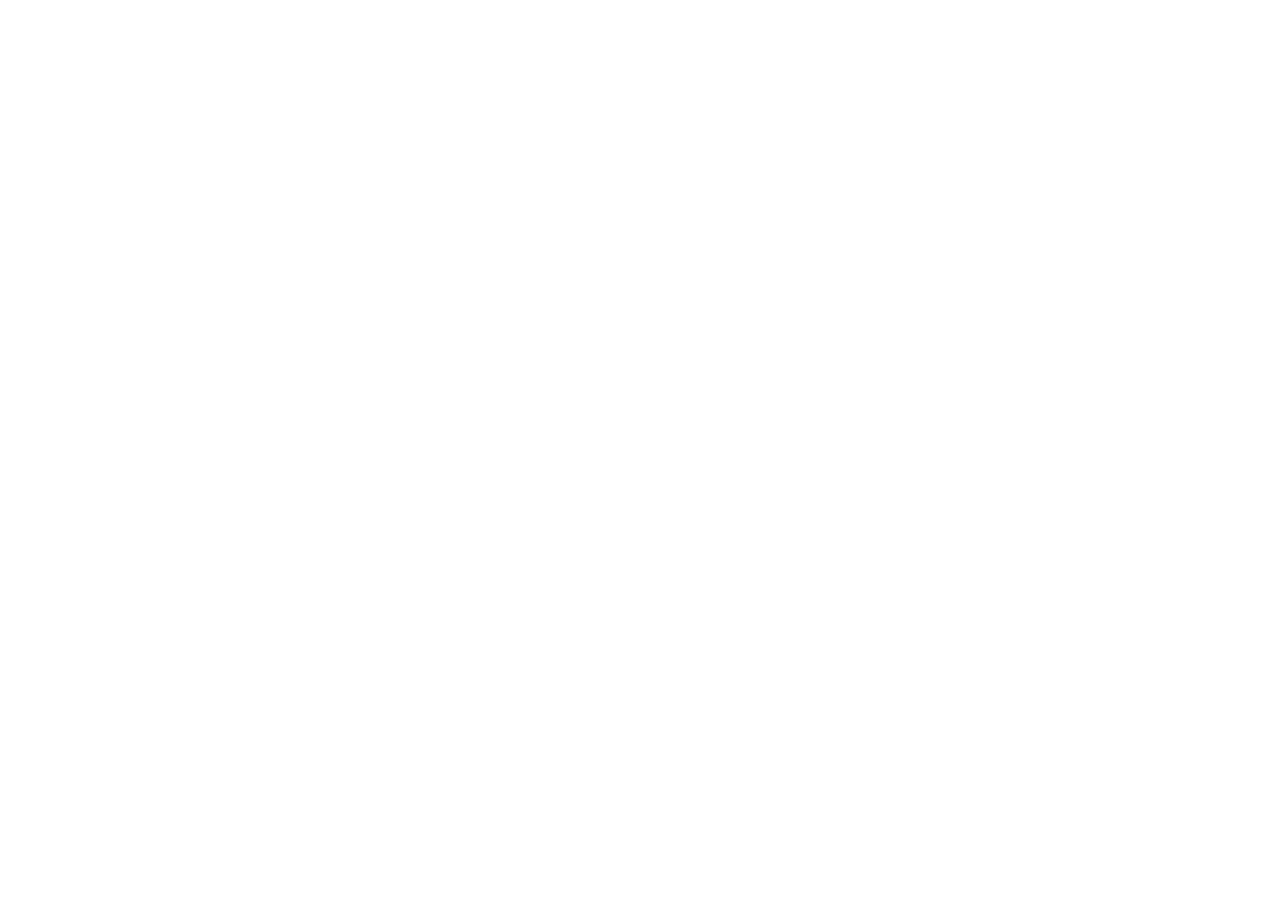
==== index.html @ ec0d238a "." ====
<!doctype html><html lang="en"><head><meta charset="utf-8"/><meta name="viewport" content="width=device-width,initial-scale=1"/><meta name="theme-color" content="#000000"/><meta name="description" content="Web site created using create-react-app"/><link rel="icon" type="image/svg+xml" href="./favicon.png"/><link rel="preload" as="style" href="../src/styles.css"/><link rel="stylesheet" href="../src/styles.css" media="print" onload='this.media="all"'/><link rel="preconnect" href="https://fonts.googleapis.com"><link rel="preconnect" href="https://fonts.gstatic.com" crossorigin><link href="https://fonts.googleapis.com/css2?family=Kalnia:wght@100;200;700&family=League+Script&family=Cabin:wght@400;500;600;700;800&display=swap" rel="stylesheet"><title>marjukka piironen</title><script defer="defer" src="./static/js/main.e3bab763.js"></script><link href="./static/css/main.a39af117.css" rel="stylesheet"></head><body><noscript>You need to enable JavaScript to run this app.</noscript><div id="root"></div></body></html>
---- static/css/main.a39af117.css ----
*{box-sizing:border-box;list-style-type:none;margin:0;padding:0;text-decoration:none}html{scroll-behavior:smooth;scroll-padding-top:25vh}body{-webkit-font-smoothing:antialiased;-moz-osx-font-smoothing:grayscale;display:block}.app,body{overflow-x:hidden}.app{display:flex;justify-content:center}.background{background:var(--bg);background-repeat:no-repeat;background-size:cover;min-height:100vh;min-height:100lvh;position:fixed;width:100vw;z-index:-1}[data-theme=light]{--primary:#5d6dd5;--accent:#e49881;--blur:#aeb6ea62;--light:#ebe6ff;--shadow:#1e1a32;--bg:url(../../static/media/bg.c4d3d7a257096515f1f6.jpeg)}[data-theme=dark]{--primary:#6e79dd;--blur:#16162c80;--light:#ebe6ff;--accent:#eabcae;--shadow:#1e1a32;--bg:url(../../static/media/bg-dark.eef93163a35568d8f27a.jpg)}p{font-size:18px;font-weight:400;letter-spacing:.2px}.bold,p{color:var(--primary);font-family:Cabin,sans-serif;line-height:1.5}.bold{font-size:16px;font-weight:600;text-transform:uppercase}h2{font-family:Kalnia,serif;font-size:8em;font-weight:900;letter-spacing:-.05em;line-height:1.2}h2,h2.animated{color:var(--primary)}h2.animated{font-family:League Script,cursive;font-size:10em;font-weight:100;letter-spacing:normal;margin:.1em 0 .5em 8px;opacity:100%;opacity:90%}h2.section-heading{line-height:1}h3{color:var(--primary);font-family:Cabin,sans-serif;font-size:24px;font-weight:700;letter-spacing:.2px}button{background-color:initial;border:none;border-radius:25px;cursor:pointer}button.content-button{align-items:center;background-color:var(--blur);display:flex;gap:2em;justify-content:center;padding:1.2em 4em}button.content-button:hover{color:var(--accent)}.container{height:100%;width:1200px}.component-container{width:100%}.component-gap{height:40vh}.last-component-container{align-items:flex-end;display:flex;overflow-y:hidden;padding-bottom:.5em}.divider{border-left:1px solid var(--primary);padding-left:4em}.col-container{display:flex;gap:4em;justify-content:space-between;padding-top:2em;width:100%}.col-60{text-align:justify;text-justify:inter-word;width:60%}.col-40{align-items:center;display:flex;justify-content:flex-end;width:40%}.col-50{width:50%}.top-navbar-container{display:flex;justify-content:center;left:0;position:fixed;top:1em;width:100%;z-index:3}.top-navbar{align-items:center;backdrop-filter:blur(8px);-webkit-backdrop-filter:blur(8px);background:var(--blur);border-radius:25px;box-shadow:0 4px 30px #0000001a;display:flex;flex-direction:row;justify-content:space-around;max-width:600px;min-width:350px;padding:.5em;transition:opacity .3s ease-in-out;width:75%}.top-navbar.hidden{opacity:0}.mode-toggle{background-color:var(--accent);border-radius:25px;display:flex;gap:1em;justify-content:space-between;padding:8px 10px;z-index:1}.mode-toggle-button{position:relative;transition:opacity .3s ease-in;z-index:1}.mode-toggle-button.blur{opacity:0}.indicator{background-color:var(--light);border-radius:50%;bottom:-3px;left:-5px;position:absolute;right:-5px;top:-3px;z-index:-1}.intro-container{align-items:flex-start;display:flex;flex-direction:column;height:100vh;justify-content:center;width:100%}.button-container{display:flex;gap:4em}.pic{align-items:center;display:flex;justify-content:center}.profile-pic{height:300px}.unactive{opacity:0}ul.skills{display:flex;flex-direction:row;flex-wrap:wrap;gap:.5em 1em;width:100%}li.skills{align-items:center;background-color:var(--blur);border-radius:25px;display:flex;gap:8px;justify-content:center;letter-spacing:.1em;padding:10px 15px;text-transform:uppercase}.icon{color:var(--accent)}.card{align-items:flex-start;background-color:var(--blur);border-radius:25px;display:flex;flex-direction:column;height:400px;justify-content:space-between;overflow:hidden}.card-content{height:100%;overflow:hidden;position:relative}.show-picture{height:100px;left:50%;opacity:0;padding-bottom:-5px;position:absolute;top:0;transform:scale(1.1) translate(-50%);transform-origin:center center;transition:all .7s ease-in-out;z-index:2}.card-content:hover .show-picture{opacity:1;padding-bottom:-5px;transform:scale(1) translate(-50%);transform-origin:center center}.show-text{height:100%;padding:2em}.content-button.github-button{align-items:flex-start;background-color:initial;gap:2em;justify-content:flex-start;padding:2em}.github-link{border-top:1px solid var(--primary);width:100%}.contact{gap:1em;width:100%}.contact-links{display:flex;gap:4em;margin-top:2em}.footer-container{align-items:flex-end;display:flex;gap:2em;justify-content:center;padding:4em}.content-button.footer-button{align-items:center;background-color:initial;justify-content:center;padding:0}p.footer-text{text-align:center}@media only screen and (max-width:1300px){h2{font-size:6em}h2.animated{font-size:8em}h2.heading{font-size:3em}.container{width:900px}button.intro-button{padding:1em 3em}}@media only screen and (max-width:950px){h2{font-size:4em}h2.animated{font-size:5em}p{font-size:17px}.bold{font-size:15px}.container{max-width:90vw}.divider{padding-left:2em}button.content-button{padding:1em 3.5em}.col-container{gap:2em}.col-container.about{flex-direction:column}.col-40,.col-60{width:100%}.col-40{justify-content:center}}@media only screen and (max-width:715px){.col-container.projects{flex-direction:column}.col-50.card{height:380px;width:100%}}@media only screen and (max-width:650px){h2{font-size:3.3em}h2.animated{font-size:4em}.bold{font-size:14px}.profile-pic{height:250px}.contact-links{gap:1em}.content-button.contact{gap:.5em;width:100%}.footer-container{align-items:center;flex-direction:column-reverse;gap:1em;justify-content:flex-end;padding:2em 1em}}@media only screen and (max-width:520px){.background{height:calc(100vh + 70px);min-height:calc(100vh + 70px)}h2{font-size:3em;padding-left:4px}h2.animated{font-size:4em}.contact-links{flex-direction:column}}
/*# sourceMappingURL=main.a39af117.css.map*/
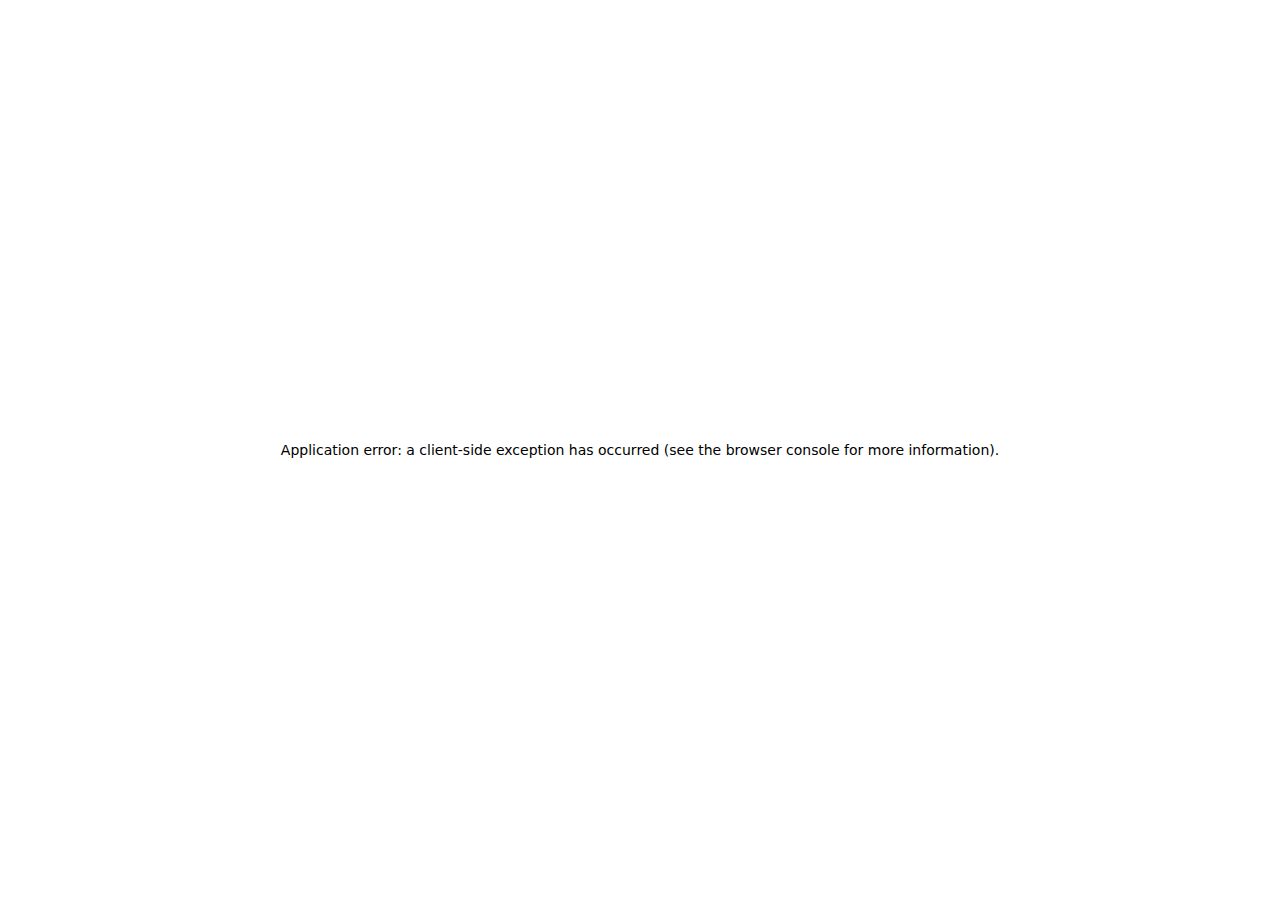
==== commit 7751c6db: "migrated to next.js" ====
--- a/index.html
+++ b/index.html
@@ -1 +1 @@
-<!doctype html><html lang="en"><head><meta charset="utf-8"/><meta name="viewport" content="width=device-width,initial-scale=1"/><meta name="theme-color" content="#000000"/><meta name="description" content="Web site created using create-react-app"/><link rel="icon" type="image/svg+xml" href="./favicon.png"/><link rel="preload" as="style" href="../src/styles.css"/><link rel="stylesheet" href="../src/styles.css" media="print" onload='this.media="all"'/><link rel="preconnect" href="https://fonts.googleapis.com"><link rel="preconnect" href="https://fonts.gstatic.com" crossorigin><link href="https://fonts.googleapis.com/css2?family=Kalnia:wght@100;200;700&family=League+Script&family=Cabin:wght@400;500;600;700;800&display=swap" rel="stylesheet"><title>marjukka piironen</title><script defer="defer" src="./static/js/main.e3bab763.js"></script><link href="./static/css/main.a39af117.css" rel="stylesheet"></head><body><noscript>You need to enable JavaScript to run this app.</noscript><div id="root"></div></body></html>+<!DOCTYPE html><html lang="en"><head><meta charSet="utf-8"/><meta name="viewport" content="width=device-width, initial-scale=1"/><link rel="stylesheet" href="/_next/static/css/8bdd8513c79573c3.css" crossorigin="" data-precedence="next"/><link rel="preload" as="script" fetchPriority="low" href="/_next/static/chunks/webpack-10034e2de78274e9.js" crossorigin=""/><script src="/_next/static/chunks/fd9d1056-1508b3e489f28705.js" async="" crossorigin=""></script><script src="/_next/static/chunks/69-ca0bf4957fa07ecb.js" async="" crossorigin=""></script><script src="/_next/static/chunks/main-app-1eaa9c7539dc7d97.js" async="" crossorigin=""></script><script src="/_next/static/chunks/927-0e5f010513b4e28a.js" async=""></script><script src="/_next/static/chunks/app/page-234d7f6ac59c17f2.js" async=""></script><link rel="icon" href="/favicon.ico" sizes="any"/><title>Create Next App</title><meta name="description" content="Generated by create next app"/><link rel="icon" href="/favicon.ico" type="image/x-icon" sizes="16x16"/><script src="/_next/static/chunks/polyfills-c67a75d1b6f99dc8.js" crossorigin="" noModule=""></script></head><body><div class="app dark-bg"><div class="circle-up-right"></div><div class="circle-bottom-left"></div><div class="container-full-width-height light-bg"><div class="container-max-700-width absolute-centered"><div class="left-align mb-90"><div style="opacity:1"><div class="circle" style="opacity:0;transform:scale(0.05) translateZ(0)"></div></div></div><div class="right-align mb-90"><div style="opacity:1"><div class="circle" style="opacity:0;transform:scale(0.05) translateZ(0)"></div></div></div><div class="center-align mb-90"><div style="opacity:1"><div class="circle" style="opacity:0;transform:scale(0.05) translateZ(0)"></div></div></div></div><div class="container-max-800-width" style="opacity:0"><div class=""><h1 style="writing-mode:vertical-rl;transform:rotate(180deg)">Marjukka</h1></div><div class=""><h1 class="bold" style="writing-mode:vertical-rl">Piironen</h1></div></div></div><div class="top-navbar-container" style="opacity:0"><nav class="top-navbar visible"><a href="#about"><p class="uppercase-small ">about</p></a><a href="#projects"><p class="uppercase-small ">projects</p></a><a href="#contact"><p class="uppercase-small ">contact</p></a></nav></div><!--$--><div id="about" class="container-full-width-height"><div class="container-max-1000-width"><h1 class="section-heading ">About me</h1><div class="col-container about"><div class="col-60" style="opacity:0;transform:translateY(200px) translateZ(0)"><p style="opacity:0">Hi there! I&#x27;m Marjukka. I&#x27;m a second-year information processing science student @ Xamk specialising in front end development. I love the creative and technical process of starting with an idea and making it come to life. Most of all I&#x27;m passionate about constantly challenging myself to learn more and improve my skills in creating engaging digital experiences.</p><p style="margin-bottom:0.5em;margin-top:1.5em;opacity:0;transform:translateY(100px) translateZ(0)">Technologies I have studied / am currently studying...</p><ul class="skills" style="opacity:0;transform:translateY(150px) translateZ(0)"><li class="skills"><svg stroke="currentColor" fill="currentColor" stroke-width="0" role="img" viewBox="0 0 24 24" class="icon" height="15" width="15" xmlns="http://www.w3.org/2000/svg"><path d="M1.125 0C.502 0 0 .502 0 1.125v21.75C0 23.498.502 24 1.125 24h21.75c.623 0 1.125-.502 1.125-1.125V1.125C24 .502 23.498 0 22.875 0zm17.363 9.75c.612 0 1.154.037 1.627.111a6.38 6.38 0 0 1 1.306.34v2.458a3.95 3.95 0 0 0-.643-.361 5.093 5.093 0 0 0-.717-.26 5.453 5.453 0 0 0-1.426-.2c-.3 0-.573.028-.819.086a2.1 2.1 0 0 0-.623.242c-.17.104-.3.229-.393.374a.888.888 0 0 0-.14.49c0 .196.053.373.156.529.104.156.252.304.443.444s.423.276.696.41c.273.135.582.274.926.416.47.197.892.407 1.266.628.374.222.695.473.963.753.268.279.472.598.614.957.142.359.214.776.214 1.253 0 .657-.125 1.21-.373 1.656a3.033 3.033 0 0 1-1.012 1.085 4.38 4.38 0 0 1-1.487.596c-.566.12-1.163.18-1.79.18a9.916 9.916 0 0 1-1.84-.164 5.544 5.544 0 0 1-1.512-.493v-2.63a5.033 5.033 0 0 0 3.237 1.2c.333 0 .624-.03.872-.09.249-.06.456-.144.623-.25.166-.108.29-.234.373-.38a1.023 1.023 0 0 0-.074-1.089 2.12 2.12 0 0 0-.537-.5 5.597 5.597 0 0 0-.807-.444 27.72 27.72 0 0 0-1.007-.436c-.918-.383-1.602-.852-2.053-1.405-.45-.553-.676-1.222-.676-2.005 0-.614.123-1.141.369-1.582.246-.441.58-.804 1.004-1.089a4.494 4.494 0 0 1 1.47-.629 7.536 7.536 0 0 1 1.77-.201zm-15.113.188h9.563v2.166H9.506v9.646H6.789v-9.646H3.375z"></path></svg><p class="uppercase-small white">typescript</p></li><li class="skills"><svg stroke="currentColor" fill="currentColor" stroke-width="0" role="img" viewBox="0 0 24 24" class="icon" height="15" width="15" xmlns="http://www.w3.org/2000/svg"><path d="M14.23 12.004a2.236 2.236 0 0 1-2.235 2.236 2.236 2.236 0 0 1-2.236-2.236 2.236 2.236 0 0 1 2.235-2.236 2.236 2.236 0 0 1 2.236 2.236zm2.648-10.69c-1.346 0-3.107.96-4.888 2.622-1.78-1.653-3.542-2.602-4.887-2.602-.41 0-.783.093-1.106.278-1.375.793-1.683 3.264-.973 6.365C1.98 8.917 0 10.42 0 12.004c0 1.59 1.99 3.097 5.043 4.03-.704 3.113-.39 5.588.988 6.38.32.187.69.275 1.102.275 1.345 0 3.107-.96 4.888-2.624 1.78 1.654 3.542 2.603 4.887 2.603.41 0 .783-.09 1.106-.275 1.374-.792 1.683-3.263.973-6.365C22.02 15.096 24 13.59 24 12.004c0-1.59-1.99-3.097-5.043-4.032.704-3.11.39-5.587-.988-6.38-.318-.184-.688-.277-1.092-.278zm-.005 1.09v.006c.225 0 .406.044.558.127.666.382.955 1.835.73 3.704-.054.46-.142.945-.25 1.44-.96-.236-2.006-.417-3.107-.534-.66-.905-1.345-1.727-2.035-2.447 1.592-1.48 3.087-2.292 4.105-2.295zm-9.77.02c1.012 0 2.514.808 4.11 2.28-.686.72-1.37 1.537-2.02 2.442-1.107.117-2.154.298-3.113.538-.112-.49-.195-.964-.254-1.42-.23-1.868.054-3.32.714-3.707.19-.09.4-.127.563-.132zm4.882 3.05c.455.468.91.992 1.36 1.564-.44-.02-.89-.034-1.345-.034-.46 0-.915.01-1.36.034.44-.572.895-1.096 1.345-1.565zM12 8.1c.74 0 1.477.034 2.202.093.406.582.802 1.203 1.183 1.86.372.64.71 1.29 1.018 1.946-.308.655-.646 1.31-1.013 1.95-.38.66-.773 1.288-1.18 1.87-.728.063-1.466.098-2.21.098-.74 0-1.477-.035-2.202-.093-.406-.582-.802-1.204-1.183-1.86-.372-.64-.71-1.29-1.018-1.946.303-.657.646-1.313 1.013-1.954.38-.66.773-1.286 1.18-1.868.728-.064 1.466-.098 2.21-.098zm-3.635.254c-.24.377-.48.763-.704 1.16-.225.39-.435.782-.635 1.174-.265-.656-.49-1.31-.676-1.947.64-.15 1.315-.283 2.015-.386zm7.26 0c.695.103 1.365.23 2.006.387-.18.632-.405 1.282-.66 1.933-.2-.39-.41-.783-.64-1.174-.225-.392-.465-.774-.705-1.146zm3.063.675c.484.15.944.317 1.375.498 1.732.74 2.852 1.708 2.852 2.476-.005.768-1.125 1.74-2.857 2.475-.42.18-.88.342-1.355.493-.28-.958-.646-1.956-1.1-2.98.45-1.017.81-2.01 1.085-2.964zm-13.395.004c.278.96.645 1.957 1.1 2.98-.45 1.017-.812 2.01-1.086 2.964-.484-.15-.944-.318-1.37-.5-1.732-.737-2.852-1.706-2.852-2.474 0-.768 1.12-1.742 2.852-2.476.42-.18.88-.342 1.356-.494zm11.678 4.28c.265.657.49 1.312.676 1.948-.64.157-1.316.29-2.016.39.24-.375.48-.762.705-1.158.225-.39.435-.788.636-1.18zm-9.945.02c.2.392.41.783.64 1.175.23.39.465.772.705 1.143-.695-.102-1.365-.23-2.006-.386.18-.63.406-1.282.66-1.933zM17.92 16.32c.112.493.2.968.254 1.423.23 1.868-.054 3.32-.714 3.708-.147.09-.338.128-.563.128-1.012 0-2.514-.807-4.11-2.28.686-.72 1.37-1.536 2.02-2.44 1.107-.118 2.154-.3 3.113-.54zm-11.83.01c.96.234 2.006.415 3.107.532.66.905 1.345 1.727 2.035 2.446-1.595 1.483-3.092 2.295-4.11 2.295-.22-.005-.406-.05-.553-.132-.666-.38-.955-1.834-.73-3.703.054-.46.142-.944.25-1.438zm4.56.64c.44.02.89.034 1.345.034.46 0 .915-.01 1.36-.034-.44.572-.895 1.095-1.345 1.565-.455-.47-.91-.993-1.36-1.565z"></path></svg><p class="uppercase-small white">react.js</p></li><li class="skills"><svg stroke="currentColor" fill="currentColor" stroke-width="0" role="img" viewBox="0 0 24 24" class="icon" height="15" width="15" xmlns="http://www.w3.org/2000/svg"><path d="M24 18.588a1.529 1.529 0 01-1.895-.72l-3.45-4.771-.5-.667-4.003 5.444a1.466 1.466 0 01-1.802.708l5.158-6.92-4.798-6.251a1.595 1.595 0 011.9.666l3.576 4.83 3.596-4.81a1.435 1.435 0 011.788-.668L21.708 7.9l-2.522 3.283a.666.666 0 000 .994l4.804 6.412zM.002 11.576l.42-2.075c1.154-4.103 5.858-5.81 9.094-3.27 1.895 1.489 2.368 3.597 2.275 5.973H1.116C.943 16.447 4.005 19.009 7.92 17.7a4.078 4.078 0 002.582-2.876c.207-.666.548-.78 1.174-.588a5.417 5.417 0 01-2.589 3.957 6.272 6.272 0 01-7.306-.933 6.575 6.575 0 01-1.64-3.858c0-.235-.08-.455-.134-.666A88.33 88.33 0 010 11.577zm1.127-.286h9.654c-.06-3.076-2.001-5.258-4.59-5.278-2.882-.04-4.944 2.094-5.071 5.264z"></path></svg><p class="uppercase-small white">express.js</p></li><li class="skills"><svg stroke="currentColor" fill="currentColor" stroke-width="0" role="img" viewBox="0 0 24 24" class="icon" height="15" width="15" xmlns="http://www.w3.org/2000/svg"><path d="M11.998,24c-0.321,0-0.641-0.084-0.922-0.247l-2.936-1.737c-0.438-0.245-0.224-0.332-0.08-0.383 c0.585-0.203,0.703-0.25,1.328-0.604c0.065-0.037,0.151-0.023,0.218,0.017l2.256,1.339c0.082,0.045,0.197,0.045,0.272,0l8.795-5.076 c0.082-0.047,0.134-0.141,0.134-0.238V6.921c0-0.099-0.053-0.192-0.137-0.242l-8.791-5.072c-0.081-0.047-0.189-0.047-0.271,0 L3.075,6.68C2.99,6.729,2.936,6.825,2.936,6.921v10.15c0,0.097,0.054,0.189,0.139,0.235l2.409,1.392 c1.307,0.654,2.108-0.116,2.108-0.89V7.787c0-0.142,0.114-0.253,0.256-0.253h1.115c0.139,0,0.255,0.112,0.255,0.253v10.021 c0,1.745-0.95,2.745-2.604,2.745c-0.508,0-0.909,0-2.026-0.551L2.28,18.675c-0.57-0.329-0.922-0.945-0.922-1.604V6.921 c0-0.659,0.353-1.275,0.922-1.603l8.795-5.082c0.557-0.315,1.296-0.315,1.848,0l8.794,5.082c0.57,0.329,0.924,0.944,0.924,1.603 v10.15c0,0.659-0.354,1.273-0.924,1.604l-8.794,5.078C12.643,23.916,12.324,24,11.998,24z M19.099,13.993 c0-1.9-1.284-2.406-3.987-2.763c-2.731-0.361-3.009-0.548-3.009-1.187c0-0.528,0.235-1.233,2.258-1.233 c1.807,0,2.473,0.389,2.747,1.607c0.024,0.115,0.129,0.199,0.247,0.199h1.141c0.071,0,0.138-0.031,0.186-0.081 c0.048-0.054,0.074-0.123,0.067-0.196c-0.177-2.098-1.571-3.076-4.388-3.076c-2.508,0-4.004,1.058-4.004,2.833 c0,1.925,1.488,2.457,3.895,2.695c2.88,0.282,3.103,0.703,3.103,1.269c0,0.983-0.789,1.402-2.642,1.402 c-2.327,0-2.839-0.584-3.011-1.742c-0.02-0.124-0.126-0.215-0.253-0.215h-1.137c-0.141,0-0.254,0.112-0.254,0.253 c0,1.482,0.806,3.248,4.655,3.248C17.501,17.007,19.099,15.91,19.099,13.993z"></path></svg><p class="uppercase-small white">node.js</p></li><li class="skills"><svg stroke="currentColor" fill="currentColor" stroke-width="0" role="img" viewBox="0 0 24 24" class="icon" height="15" width="15" xmlns="http://www.w3.org/2000/svg"><path d="M1.5 0h21l-1.91 21.563L11.977 24l-8.564-2.438L1.5 0zm7.031 9.75l-.232-2.718 10.059.003.23-2.622L5.412 4.41l.698 8.01h9.126l-.326 3.426-2.91.804-2.955-.81-.188-2.11H6.248l.33 4.171L12 19.351l5.379-1.443.744-8.157H8.531z"></path></svg><p class="uppercase-small white">html</p></li><li class="skills"><svg stroke="currentColor" fill="currentColor" stroke-width="0" role="img" viewBox="0 0 24 24" class="icon" height="15" width="15" xmlns="http://www.w3.org/2000/svg"><path d="M1.5 0h21l-1.91 21.563L11.977 24l-8.565-2.438L1.5 0zm17.09 4.413L5.41 4.41l.213 2.622 10.125.002-.255 2.716h-6.64l.24 2.573h6.182l-.366 3.523-2.91.804-2.956-.81-.188-2.11h-2.61l.29 3.855L12 19.288l5.373-1.53L18.59 4.414z"></path></svg><p class="uppercase-small white">css</p></li><li class="skills"><svg stroke="currentColor" fill="currentColor" stroke-width="0" role="img" viewBox="0 0 24 24" class="icon" height="15" width="15" xmlns="http://www.w3.org/2000/svg"><path d="M23.5594 14.7228a.5269.5269 0 0 0-.0563-.1191c-.139-.2632-.4768-.3418-1.0074-.2321-1.6533.3411-2.2935.1312-2.5256-.0191 1.342-2.0482 2.445-4.522 3.0411-6.8297.2714-1.0507.7982-3.5237.1222-4.7316a1.5641 1.5641 0 0 0-.1509-.235C21.6931.9086 19.8007.0248 17.5099.0005c-1.4947-.0158-2.7705.3461-3.1161.4794a9.449 9.449 0 0 0-.5159-.0816 8.044 8.044 0 0 0-1.3114-.1278c-1.1822-.0184-2.2038.2642-3.0498.8406-.8573-.3211-4.7888-1.645-7.2219.0788C.9359 2.1526.3086 3.8733.4302 6.3043c.0409.818.5069 3.334 1.2423 5.7436.4598 1.5065.9387 2.7019 1.4334 3.582.553.9942 1.1259 1.5933 1.7143 1.7895.4474.1491 1.1327.1441 1.8581-.7279.8012-.9635 1.5903-1.8258 1.9446-2.2069.4351.2355.9064.3625 1.39.3772a.0569.0569 0 0 0 .0004.0041 11.0312 11.0312 0 0 0-.2472.3054c-.3389.4302-.4094.5197-1.5002.7443-.3102.064-1.1344.2339-1.1464.8115-.0025.1224.0329.2309.0919.3268.2269.4231.9216.6097 1.015.6331 1.3345.3335 2.5044.092 3.3714-.6787-.017 2.231.0775 4.4174.3454 5.0874.2212.5529.7618 1.9045 2.4692 1.9043.2505 0 .5263-.0291.8296-.0941 1.7819-.3821 2.5557-1.1696 2.855-2.9059.1503-.8707.4016-2.8753.5388-4.1012.0169-.0703.0357-.1207.057-.1362.0007-.0005.0697-.0471.4272.0307a.3673.3673 0 0 0 .0443.0068l.2539.0223.0149.001c.8468.0384 1.9114-.1426 2.5312-.4308.6438-.2988 1.8057-1.0323 1.5951-1.6698zM2.371 11.8765c-.7435-2.4358-1.1779-4.8851-1.2123-5.5719-.1086-2.1714.4171-3.6829 1.5623-4.4927 1.8367-1.2986 4.8398-.5408 6.108-.13-.0032.0032-.0066.0061-.0098.0094-2.0238 2.044-1.9758 5.536-1.9708 5.7495-.0002.0823.0066.1989.0162.3593.0348.5873.0996 1.6804-.0735 2.9184-.1609 1.1504.1937 2.2764.9728 3.0892.0806.0841.1648.1631.2518.2374-.3468.3714-1.1004 1.1926-1.9025 2.1576-.5677.6825-.9597.5517-1.0886.5087-.3919-.1307-.813-.5871-1.2381-1.3223-.4796-.839-.9635-2.0317-1.4155-3.5126zm6.0072 5.0871c-.1711-.0428-.3271-.1132-.4322-.1772.0889-.0394.2374-.0902.4833-.1409 1.2833-.2641 1.4815-.4506 1.9143-1.0002.0992-.126.2116-.2687.3673-.4426a.3549.3549 0 0 0 .0737-.1298c.1708-.1513.2724-.1099.4369-.0417.156.0646.3078.26.3695.4752.0291.1016.0619.2945-.0452.4444-.9043 1.2658-2.2216 1.2494-3.1676 1.0128zm2.094-3.988-.0525.141c-.133.3566-.2567.6881-.3334 1.003-.6674-.0021-1.3168-.2872-1.8105-.8024-.6279-.6551-.9131-1.5664-.7825-2.5004.1828-1.3079.1153-2.4468.079-3.0586-.005-.0857-.0095-.1607-.0122-.2199.2957-.2621 1.6659-.9962 2.6429-.7724.4459.1022.7176.4057.8305.928.5846 2.7038.0774 3.8307-.3302 4.7363-.084.1866-.1633.3629-.2311.5454zm7.3637 4.5725c-.0169.1768-.0358.376-.0618.5959l-.146.4383a.3547.3547 0 0 0-.0182.1077c-.0059.4747-.054.6489-.115.8693-.0634.2292-.1353.4891-.1794 1.0575-.11 1.4143-.8782 2.2267-2.4172 2.5565-1.5155.3251-1.7843-.4968-2.0212-1.2217a6.5824 6.5824 0 0 0-.0769-.2266c-.2154-.5858-.1911-1.4119-.1574-2.5551.0165-.5612-.0249-1.9013-.3302-2.6462.0044-.2932.0106-.5909.019-.8918a.3529.3529 0 0 0-.0153-.1126 1.4927 1.4927 0 0 0-.0439-.208c-.1226-.4283-.4213-.7866-.7797-.9351-.1424-.059-.4038-.1672-.7178-.0869.067-.276.1831-.5875.309-.9249l.0529-.142c.0595-.16.134-.3257.213-.5012.4265-.9476 1.0106-2.2453.3766-5.1772-.2374-1.0981-1.0304-1.6343-2.2324-1.5098-.7207.0746-1.3799.3654-1.7088.5321a5.6716 5.6716 0 0 0-.1958.1041c.0918-1.1064.4386-3.1741 1.7357-4.4823a4.0306 4.0306 0 0 1 .3033-.276.3532.3532 0 0 0 .1447-.0644c.7524-.5706 1.6945-.8506 2.802-.8325.4091.0067.8017.0339 1.1742.081 1.939.3544 3.2439 1.4468 4.0359 2.3827.8143.9623 1.2552 1.9315 1.4312 2.4543-1.3232-.1346-2.2234.1268-2.6797.779-.9926 1.4189.543 4.1729 1.2811 5.4964.1353.2426.2522.4522.2889.5413.2403.5825.5515.9713.7787 1.2552.0696.087.1372.1714.1885.245-.4008.1155-1.1208.3825-1.0552 1.717-.0123.1563-.0423.4469-.0834.8148-.0461.2077-.0702.4603-.0994.7662zm.8905-1.6211c-.0405-.8316.2691-.9185.5967-1.0105a2.8566 2.8566 0 0 0 .135-.0406 1.202 1.202 0 0 0 .1342.103c.5703.3765 1.5823.4213 3.0068.1344-.2016.1769-.5189.3994-.9533.6011-.4098.1903-1.0957.333-1.7473.3636-.7197.0336-1.0859-.0807-1.1721-.151zm.5695-9.2712c-.0059.3508-.0542.6692-.1054 1.0017-.055.3576-.112.7274-.1264 1.1762-.0142.4368.0404.8909.0932 1.3301.1066.887.216 1.8003-.2075 2.7014a3.5272 3.5272 0 0 1-.1876-.3856c-.0527-.1276-.1669-.3326-.3251-.6162-.6156-1.1041-2.0574-3.6896-1.3193-4.7446.3795-.5427 1.3408-.5661 2.1781-.463zm.2284 7.0137a12.3762 12.3762 0 0 0-.0853-.1074l-.0355-.0444c.7262-1.1995.5842-2.3862.4578-3.4385-.0519-.4318-.1009-.8396-.0885-1.2226.0129-.4061.0666-.7543.1185-1.0911.0639-.415.1288-.8443.1109-1.3505.0134-.0531.0188-.1158.0118-.1902-.0457-.4855-.5999-1.938-1.7294-3.253-.6076-.7073-1.4896-1.4972-2.6889-2.0395.5251-.1066 1.2328-.2035 2.0244-.1859 2.0515.0456 3.6746.8135 4.8242 2.2824a.908.908 0 0 1 .0667.1002c.7231 1.3556-.2762 6.2751-2.9867 10.5405zm-8.8166-6.1162c-.025.1794-.3089.4225-.6211.4225a.5821.5821 0 0 1-.0809-.0056c-.1873-.026-.3765-.144-.5059-.3156-.0458-.0605-.1203-.178-.1055-.2844.0055-.0401.0261-.0985.0925-.1488.1182-.0894.3518-.1226.6096-.0867.3163.0441.6426.1938.6113.4186zm7.9305-.4114c.0111.0792-.049.201-.1531.3102-.0683.0717-.212.1961-.4079.2232a.5456.5456 0 0 1-.075.0052c-.2935 0-.5414-.2344-.5607-.3717-.024-.1765.2641-.3106.5611-.352.297-.0414.6111.0088.6356.1851z"></path></svg><p class="uppercase-small white">postgresql</p></li><li class="skills"><svg stroke="currentColor" fill="currentColor" stroke-width="0" role="img" viewBox="0 0 24 24" class="icon" height="15" width="15" xmlns="http://www.w3.org/2000/svg"><path d="M14.25.18l.9.2.73.26.59.3.45.32.34.34.25.34.16.33.1.3.04.26.02.2-.01.13V8.5l-.05.63-.13.55-.21.46-.26.38-.3.31-.33.25-.35.19-.35.14-.33.1-.3.07-.26.04-.21.02H8.77l-.69.05-.59.14-.5.22-.41.27-.33.32-.27.35-.2.36-.15.37-.1.35-.07.32-.04.27-.02.21v3.06H3.17l-.21-.03-.28-.07-.32-.12-.35-.18-.36-.26-.36-.36-.35-.46-.32-.59-.28-.73-.21-.88-.14-1.05-.05-1.23.06-1.22.16-1.04.24-.87.32-.71.36-.57.4-.44.42-.33.42-.24.4-.16.36-.1.32-.05.24-.01h.16l.06.01h8.16v-.83H6.18l-.01-2.75-.02-.37.05-.34.11-.31.17-.28.25-.26.31-.23.38-.2.44-.18.51-.15.58-.12.64-.1.71-.06.77-.04.84-.02 1.27.05zm-6.3 1.98l-.23.33-.08.41.08.41.23.34.33.22.41.09.41-.09.33-.22.23-.34.08-.41-.08-.41-.23-.33-.33-.22-.41-.09-.41.09zm13.09 3.95l.28.06.32.12.35.18.36.27.36.35.35.47.32.59.28.73.21.88.14 1.04.05 1.23-.06 1.23-.16 1.04-.24.86-.32.71-.36.57-.4.45-.42.33-.42.24-.4.16-.36.09-.32.05-.24.02-.16-.01h-8.22v.82h5.84l.01 2.76.02.36-.05.34-.11.31-.17.29-.25.25-.31.24-.38.2-.44.17-.51.15-.58.13-.64.09-.71.07-.77.04-.84.01-1.27-.04-1.07-.14-.9-.2-.73-.25-.59-.3-.45-.33-.34-.34-.25-.34-.16-.33-.1-.3-.04-.25-.02-.2.01-.13v-5.34l.05-.64.13-.54.21-.46.26-.38.3-.32.33-.24.35-.2.35-.14.33-.1.3-.06.26-.04.21-.02.13-.01h5.84l.69-.05.59-.14.5-.21.41-.28.33-.32.27-.35.2-.36.15-.36.1-.35.07-.32.04-.28.02-.21V6.07h2.09l.14.01zm-6.47 14.25l-.23.33-.08.41.08.41.23.33.33.23.41.08.41-.08.33-.23.23-.33.08-.41-.08-.41-.23-.33-.33-.23-.41-.08-.41.08z"></path></svg><p class="uppercase-small white">python</p></li></ul><p style="margin-top:0.5em;opacity:0;transform:translateY(180px) translateZ(0)">...and I can&#x27;t wait to learn more with every project. I&#x27;m most experienced with TS, React, Node, HTML and CSS.</p></div><div class="col-40"><div class="pic-container"><div class="absolute-centered" style="opacity:1"><div class="circle" style="opacity:0;transform:scale(0.05) translateZ(0)"></div></div><div style="opacity:0"><img alt="" loading="lazy" width="300" height="300" decoding="async" data-nimg="1" class="profile-pic" style="color:transparent" srcSet="/_next/image?url=%2F_next%2Fstatic%2Fmedia%2Fpicture.ba9f4e07.png&amp;w=384&amp;q=75 1x, /_next/image?url=%2F_next%2Fstatic%2Fmedia%2Fpicture.ba9f4e07.png&amp;w=640&amp;q=75 2x" src="/_next/image?url=%2F_next%2Fstatic%2Fmedia%2Fpicture.ba9f4e07.png&amp;w=640&amp;q=75"/></div></div></div></div></div></div><!--/$--><!--$--><div id="projects" class="container-full-width-height"><div class="container-max-1000-width"><h1 class="section-heading ">Projects</h1><div style="padding-top:2em;opacity:0;transform:translateY(150px) translateZ(0)"><p class="col-100">Here are some of my projects. I&#x27;m hoping to update this section soon to better represent my current skills.</p><div class="col-container projects" style="opacity:0"><div class="col-50 card" style="opacity:0;transform:translateY(200px) translateZ(0)"><div class="card-content"><div class="show-text"><div><p class="uppercase-small white" style="margin-bottom:1em">Portfolio page</p><p>A fully responsive animated personal portfolio page with dark and light mode versions. Created with React, Typescript and used libraries including Framer Motion and React Icons.</p></div></div></div><div class="github-link"><a href="https://github.com/marjukkapiironen/portfolio/"><button class="content-button github-button uppercase-small white"><svg stroke="currentColor" fill="currentColor" stroke-width="0" role="img" viewBox="0 0 24 24" class="icon" height="20" width="20" xmlns="http://www.w3.org/2000/svg"><path d="M12 .297c-6.63 0-12 5.373-12 12 0 5.303 3.438 9.8 8.205 11.385.6.113.82-.258.82-.577 0-.285-.01-1.04-.015-2.04-3.338.724-4.042-1.61-4.042-1.61C4.422 18.07 3.633 17.7 3.633 17.7c-1.087-.744.084-.729.084-.729 1.205.084 1.838 1.236 1.838 1.236 1.07 1.835 2.809 1.305 3.495.998.108-.776.417-1.305.76-1.605-2.665-.3-5.466-1.332-5.466-5.93 0-1.31.465-2.38 1.235-3.22-.135-.303-.54-1.523.105-3.176 0 0 1.005-.322 3.3 1.23.96-.267 1.98-.399 3-.405 1.02.006 2.04.138 3 .405 2.28-1.552 3.285-1.23 3.285-1.23.645 1.653.24 2.873.12 3.176.765.84 1.23 1.91 1.23 3.22 0 4.61-2.805 5.625-5.475 5.92.42.36.81 1.096.81 2.22 0 1.606-.015 2.896-.015 3.286 0 .315.21.69.825.57C20.565 22.092 24 17.592 24 12.297c0-6.627-5.373-12-12-12"></path></svg>github</button></a></div></div><div class="col-50 card" style="opacity:0;transform:translateY(200px) translateZ(0)"><div class="card-content"><div class="show-text"><div><p class="uppercase-small white" style="margin-bottom:1em">Notes app</p><p>A responsive app for writing color-coded notes with a clean design. Features include editing, searching and filtering. Used routing and local storage for storing data. This project was originally an assignment for a programming course.</p></div></div><div class="show-picture"><img alt="" loading="lazy" width="600" height="663" decoding="async" data-nimg="1" class="" style="color:transparent" srcSet="/_next/image?url=%2F_next%2Fstatic%2Fmedia%2Fnote_app.a90ef855.png&amp;w=640&amp;q=75 1x, /_next/image?url=%2F_next%2Fstatic%2Fmedia%2Fnote_app.a90ef855.png&amp;w=1200&amp;q=75 2x" src="/_next/image?url=%2F_next%2Fstatic%2Fmedia%2Fnote_app.a90ef855.png&amp;w=1200&amp;q=75"/></div></div><div class="github-link"><a href="https://github.com/marjukkapiironen/muistiinpanot"><button class="content-button github-button uppercase-small white"><svg stroke="currentColor" fill="currentColor" stroke-width="0" role="img" viewBox="0 0 24 24" class="icon" height="20" width="20" xmlns="http://www.w3.org/2000/svg"><path d="M12 .297c-6.63 0-12 5.373-12 12 0 5.303 3.438 9.8 8.205 11.385.6.113.82-.258.82-.577 0-.285-.01-1.04-.015-2.04-3.338.724-4.042-1.61-4.042-1.61C4.422 18.07 3.633 17.7 3.633 17.7c-1.087-.744.084-.729.084-.729 1.205.084 1.838 1.236 1.838 1.236 1.07 1.835 2.809 1.305 3.495.998.108-.776.417-1.305.76-1.605-2.665-.3-5.466-1.332-5.466-5.93 0-1.31.465-2.38 1.235-3.22-.135-.303-.54-1.523.105-3.176 0 0 1.005-.322 3.3 1.23.96-.267 1.98-.399 3-.405 1.02.006 2.04.138 3 .405 2.28-1.552 3.285-1.23 3.285-1.23.645 1.653.24 2.873.12 3.176.765.84 1.23 1.91 1.23 3.22 0 4.61-2.805 5.625-5.475 5.92.42.36.81 1.096.81 2.22 0 1.606-.015 2.896-.015 3.286 0 .315.21.69.825.57C20.565 22.092 24 17.592 24 12.297c0-6.627-5.373-12-12-12"></path></svg>github</button></a></div></div></div></div></div></div><!--/$--><!--$--><div id="contact" class="container-full-width-50-height"><div class="container-max-1000-width"><h1 class="section-heading ">Find me on</h1><div class="col-container" style="opacity:0;transform:translateY(150px) translateZ(0)"><p>Here are some places where you can find me on the internet. Feel free to take a look and say hello. :)</p></div><div class="contact-links" style="opacity:0"><a href="https://github.com/marjukkapiironen"><button class="content-button contact bold" style="opacity:0;transform:translateY(150px) translateZ(0)">My GitHub<svg stroke="currentColor" fill="none" stroke-width="1.5" viewBox="0 0 24 24" aria-hidden="true" height="40" width="40" xmlns="http://www.w3.org/2000/svg"><path stroke-linecap="round" stroke-linejoin="round" d="M17.25 8.25L21 12m0 0l-3.75 3.75M21 12H3"></path></svg></button></a><a href="https://www.linkedin.com/in/marjukka-piironen"><button class="content-button contact bold" style="opacity:0;transform:translateY(150px) translateZ(0)">My LinkedIn<svg stroke="currentColor" fill="none" stroke-width="1.5" viewBox="0 0 24 24" aria-hidden="true" height="40" width="40" xmlns="http://www.w3.org/2000/svg"><path stroke-linecap="round" stroke-linejoin="round" d="M17.25 8.25L21 12m0 0l-3.75 3.75M21 12H3"></path></svg></button></a></div></div></div><!--/$--><!--$--><div class="container-full-width-20-height light-bg"><div class="circle-bottom-center"></div><div class="footer-container"><p class="footer-text uppercase-small bold">Designed and created by Marjukka Piironen 2024</p></div></div><!--/$--></div><script src="/_next/static/chunks/webpack-10034e2de78274e9.js" crossorigin="" async=""></script><script>(self.__next_f=self.__next_f||[]).push([0]);self.__next_f.push([2,null])</script><script>self.__next_f.push([1,"0:\"$L1\"\n"])</script><script>self.__next_f.push([1,"2:HL[\"/_next/static/css/8bdd8513c79573c3.css\",\"style\",{\"crossOrigin\":\"\"}]\n"])</script><script>self.__next_f.push([1,"3:I[7690,[],\"\"]\n5:I[7831,[],\"\"]\n6:I[2406,[\"927\",\"static/chunks/927-0e5f010513b4e28a.js\",\"931\",\"static/chunks/app/page-234d7f6ac59c17f2.js\"],\"\"]\n7:I[5613,[],\"\"]\n8:I[1778,[],\"\"]\na:I[8955,[],\"\"]\nb:[]\n"])</script><script>self.__next_f.push([1,"1:[null,[\"$\",\"$L3\",null,{\"buildId\":\"KPkEfQnAM28qSCY7Y5fbN\",\"assetPrefix\":\"\",\"initialCanonicalUrl\":\"/\",\"initialTree\":[\"\",{\"children\":[\"__PAGE__\",{}]},\"$undefined\",\"$undefined\",true],\"initialSeedData\":[\"\",{\"children\":[\"__PAGE__\",{},[\"$L4\",[\"$\",\"$L5\",null,{\"propsForComponent\":{\"params\":{}},\"Component\":\"$6\",\"isStaticGeneration\":true}],null]]},[null,[\"$\",\"html\",null,{\"lang\":\"en\",\"children\":[[\"$\",\"link\",null,{\"rel\":\"icon\",\"href\":\"/favicon.ico\",\"sizes\":\"any\"}],[\"$\",\"body\",null,{\"children\":[\"$\",\"$L7\",null,{\"parallelRouterKey\":\"children\",\"segmentPath\":[\"children\"],\"loading\":\"$undefined\",\"loadingStyles\":\"$undefined\",\"loadingScripts\":\"$undefined\",\"hasLoading\":false,\"error\":\"$undefined\",\"errorStyles\":\"$undefined\",\"errorScripts\":\"$undefined\",\"template\":[\"$\",\"$L8\",null,{}],\"templateStyles\":\"$undefined\",\"templateScripts\":\"$undefined\",\"notFound\":[[\"$\",\"title\",null,{\"children\":\"404: This page could not be found.\"}],[\"$\",\"div\",null,{\"style\":{\"fontFamily\":\"system-ui,\\\"Segoe UI\\\",Roboto,Helvetica,Arial,sans-serif,\\\"Apple Color Emoji\\\",\\\"Segoe UI Emoji\\\"\",\"height\":\"100vh\",\"textAlign\":\"center\",\"display\":\"flex\",\"flexDirection\":\"column\",\"alignItems\":\"center\",\"justifyContent\":\"center\"},\"children\":[\"$\",\"div\",null,{\"children\":[[\"$\",\"style\",null,{\"dangerouslySetInnerHTML\":{\"__html\":\"body{color:#000;background:#fff;margin:0}.next-error-h1{border-right:1px solid rgba(0,0,0,.3)}@media (prefers-color-scheme:dark){body{color:#fff;background:#000}.next-error-h1{border-right:1px solid rgba(255,255,255,.3)}}\"}}],[\"$\",\"h1\",null,{\"className\":\"next-error-h1\",\"style\":{\"display\":\"inline-block\",\"margin\":\"0 20px 0 0\",\"padding\":\"0 23px 0 0\",\"fontSize\":24,\"fontWeight\":500,\"verticalAlign\":\"top\",\"lineHeight\":\"49px\"},\"children\":\"404\"}],[\"$\",\"div\",null,{\"style\":{\"display\":\"inline-block\"},\"children\":[\"$\",\"h2\",null,{\"style\":{\"fontSize\":14,\"fontWeight\":400,\"lineHeight\":\"49px\",\"margin\":0},\"children\":\"This page could not be found.\"}]}]]}]}]],\"notFoundStyles\":[],\"styles\":[[\"$\",\"link\",\"0\",{\"rel\":\"stylesheet\",\"href\":\"/_next/static/css/8bdd8513c79573c3.css\",\"precedence\":\"next\",\"crossOrigin\":\"\"}]]}]}]]}],null]],\"initialHead\":[false,\"$L9\"],\"globalErrorComponent\":\"$a\",\"missingSlots\":\"$Wb\"}]]\n"])</script><script>self.__next_f.push([1,"9:[[\"$\",\"meta\",\"0\",{\"name\":\"viewport\",\"content\":\"width=device-width, initial-scale=1\"}],[\"$\",\"meta\",\"1\",{\"charSet\":\"utf-8\"}],[\"$\",\"title\",\"2\",{\"children\":\"Create Next App\"}],[\"$\",\"meta\",\"3\",{\"name\":\"description\",\"content\":\"Generated by create next app\"}],[\"$\",\"link\",\"4\",{\"rel\":\"icon\",\"href\":\"/favicon.ico\",\"type\":\"image/x-icon\",\"sizes\":\"16x16\"}]]\n4:null\n"])</script><script>self.__next_f.push([1,""])</script></body></html>--- a/_next/static/css/8bdd8513c79573c3.css
+++ b/_next/static/css/8bdd8513c79573c3.css
@@ -0,0 +1 @@
+@import url("https://fonts.googleapis.com/css2?family=Josefin+Sans:wght@100;200;300;400;600;700&display=swap");*{padding:0;margin:0;text-decoration:none;list-style-type:none;box-sizing:border-box}:root{--primary:#21202c;--accent:#89cef5;--circle:#adabba;--blur:#d0ebfb79;--light:#f2f8fc}html{scroll-behavior:scroll;scroll-margin-top:50px}body,html{overflow-x:hidden}body{display:block;-webkit-font-smoothing:antialiased;-moz-osx-font-smoothing:grayscale}.app{width:100vw;max-width:100%;overflow-x:hidden;position:relative;overflow-y:clip;display:flex;flex-direction:column;align-items:center}.light-bg{background-color:var(--light)}.dark-bg{background-color:var(--primary)}p{font-size:1.2em;line-height:1.5;font-weight:400;letter-spacing:.2px;font-family:Josefin Sans,sans-serif;font-weight:300;color:var(--light)}p.uppercase-small{text-transform:uppercase;font-size:1em;color:var(--primary)}p.uppercase-small.bold{font-weight:600}p.uppercase-small.white{color:var(--light)}h1{color:var(--primary);font-family:Josefin Sans,sans-serif;line-height:1.2;letter-spacing:.05em;font-size:8em;font-weight:100;text-transform:uppercase;z-index:2}h1.bold{font-weight:700}h1.section-heading{color:#71c4f4;line-height:1;z-index:3}h1.section-heading.active{color:#fab59e}button{cursor:pointer;background-color:transparent;border:none;border-radius:25px;font-family:Josefin Sans,sans-serif;text-transform:uppercase;color:var(--light)}button.content-button{padding:1.2em 4em;display:flex;align-items:center;justify-content:center;gap:2em;border:1px solid var(--light)}button.content-button:hover{color:var(--accent)}.container-full-width-height{height:100vh;overflow-x:hidden}.container-full-width-20-height,.container-full-width-height{width:100vw;display:flex;flex-direction:column;align-items:center;justify-content:center;position:relative}.container-full-width-20-height{min-height:20vh}.container-full-width-50-height{width:100vw;display:flex;flex-direction:column;align-items:center;justify-content:center;min-height:80vh;position:relative}.container-max-700-width{width:90vw;max-width:700px}.container-max-800-width{width:90vw;max-width:900px;display:flex;align-items:center;justify-content:space-between;z-index:3}.container-max-1000-width{width:90vw;max-width:1000px;margin:0 auto}.col-container{display:flex;width:100%;justify-content:space-between;gap:4em;padding-top:2em}.col-60{text-align:justify;text-justify:inter-word;width:60%}.col-40{width:40%;display:flex;align-items:center;justify-content:flex-end}.col-50{width:50%}.absolute-centered{position:absolute;top:50%;left:50%;transform:translate(-50%,-50%);transform-origin:center center}.left-align{justify-content:flex-start}.center-align,.left-align{display:flex;align-items:center}.center-align{justify-content:center}.right-align{display:flex;align-items:center;justify-content:flex-end}.mb-90{margin-bottom:-90px}.full-width{width:100%}.circle-up-right{top:0;right:0;transform:translate(40%,-40%);background-image:url(/_next/static/media/circle-up-right.5d613ccc.jpeg)}.circle-bottom-left,.circle-up-right{position:absolute;width:80vw;max-width:1200px;height:80vw;max-height:1200px;border-radius:50%;background-repeat:no-repeat;background-size:cover;z-index:1}.circle-bottom-left{top:100vh;left:0;transform:translate(-50%,-70%);background-image:url(/_next/static/media/circle-bottom-left.b6a4b87e.jpeg)}.circle-bottom-center{position:absolute;bottom:0;right:0;width:50vw;max-width:999px;height:50vh;max-height:999px;background-image:url(/_next/static/media/circle-bottom-center.1c47b5c3.png);background-repeat:no-repeat;background-size:cover;background-position:50%;z-index:1}.circle{width:200px;height:200px;border-radius:50%;border:.5px solid var(--circle);z-index:2}.circle.border-none,.circle.hidden{border:none}.circle-container{width:50vw;max-width:800px}.top-navbar-container{position:fixed;top:1em;left:0;width:100%;display:flex;justify-content:center;z-index:3}.top-navbar{width:75%;min-width:350px;max-width:600px;padding:.5em;background:var(--blur);box-shadow:0 4px 30px rgba(0,0,0,.1);-webkit-backdrop-filter:blur(8px);backdrop-filter:blur(8px);border-radius:25px;display:flex;flex-direction:row;align-items:center;justify-content:space-around;transition:opacity .3s ease-in-out}.top-navbar.hidden{opacity:0}.pic-container{display:flex;align-items:center;justify-content:center;position:relative}.profile-pic{height:300px;border-radius:50%;z-index:3}ul.skills{display:flex;flex-direction:row;gap:.5em 1em;flex-wrap:wrap;width:100%}li.skills{text-transform:uppercase;letter-spacing:.1em;padding:10px 15px;border:1px solid var(--light);border-radius:25px;display:flex;align-items:center;justify-content:center;gap:8px}.icon{color:var(--accent)}.card{height:400px;border:1px solid var(--light);border-radius:25px;display:flex;flex-direction:column;align-items:flex-start;justify-content:space-between;overflow:hidden}.card-content{position:relative;overflow:hidden;height:100%}.show-picture{position:absolute;top:0;left:50%;transform:scale(1.1) translate(-50%);transform-origin:center center;opacity:0;transition:all .7s ease-in-out;z-index:2;height:100px;padding-bottom:-5px}.card-content:hover .show-picture{opacity:1;transform:scale(1) translate(-50%);transform-origin:center center;padding-bottom:-5px}.show-text{height:100%;padding:2em}.content-button.github-button{padding:2em;align-items:center;justify-content:center;gap:2em;border:none}.github-link{width:100%;border-top:1px solid var(--light)}.contact{gap:1em;width:100%}.contact-links{display:flex;gap:4em;margin-top:2em}.footer-container{display:flex;align-items:center;justify-content:center;gap:2em;padding:4em}.content-button.footer-button{align-items:center;justify-content:center;background-color:transparent;padding:0;color:var(--primary);z-index:3}p.footer-text{text-align:center;color:var(--primary);z-index:3}@media only screen and (max-width:1300px){h1.section-heading{font-size:6em}}@media only screen and (max-width:950px){h1,h1.bold{font-size:6em}p{font-size:18px}button.content-button{padding:1em 3.5em}.col-container{gap:2em}.col-container.about{flex-direction:column}.col-40,.col-60{width:100%}.col-40{justify-content:center}}@media only screen and (max-width:715px){h1.section-heading{font-size:5em}.col-container.projects{flex-direction:column}.col-50.card{width:100%;height:380px}}@media only screen and (max-width:650px){h1,h1.bold{font-size:5em}.profile-pic{height:250px}.contact-links{gap:1em}.content-button.contact{gap:.5em;width:100%}}@media only screen and (max-width:520px){.background{height:calc(100vh + 70px);min-height:calc(100vh + 70px)}.contact-links{flex-direction:column}}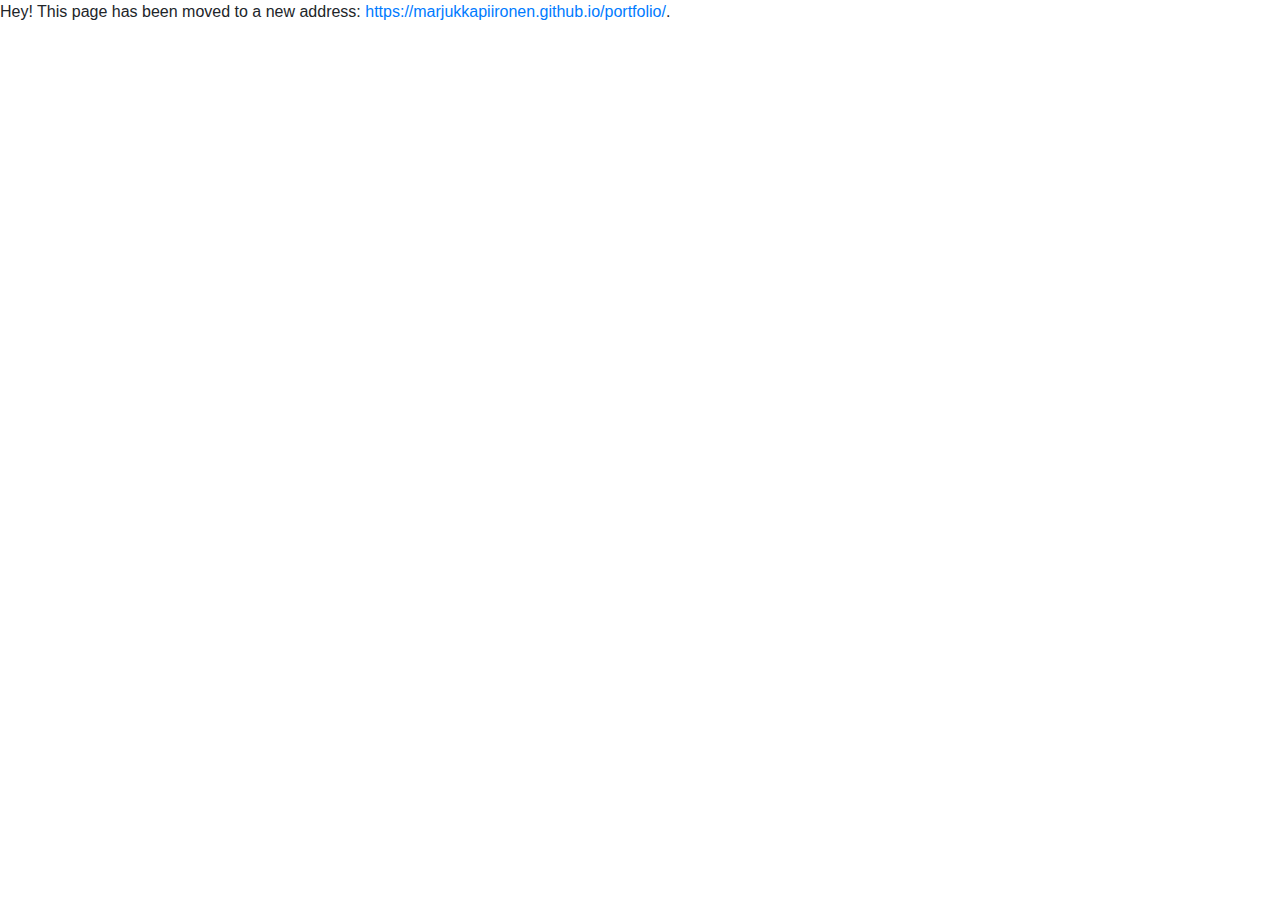
==== commit c948b637: "page moved" ====
--- a/index.html
+++ b/index.html
@@ -1 +1,13 @@
-<!DOCTYPE html><html lang="en"><head><meta charSet="utf-8"/><meta name="viewport" content="width=device-width, initial-scale=1"/><link rel="stylesheet" href="/_next/static/css/8bdd8513c79573c3.css" crossorigin="" data-precedence="next"/><link rel="preload" as="script" fetchPriority="low" href="/_next/static/chunks/webpack-10034e2de78274e9.js" crossorigin=""/><script src="/_next/static/chunks/fd9d1056-1508b3e489f28705.js" async="" crossorigin=""></script><script src="/_next/static/chunks/69-ca0bf4957fa07ecb.js" async="" crossorigin=""></script><script src="/_next/static/chunks/main-app-1eaa9c7539dc7d97.js" async="" crossorigin=""></script><script src="/_next/static/chunks/927-0e5f010513b4e28a.js" async=""></script><script src="/_next/static/chunks/app/page-234d7f6ac59c17f2.js" async=""></script><link rel="icon" href="/favicon.ico" sizes="any"/><title>Create Next App</title><meta name="description" content="Generated by create next app"/><link rel="icon" href="/favicon.ico" type="image/x-icon" sizes="16x16"/><script src="/_next/static/chunks/polyfills-c67a75d1b6f99dc8.js" crossorigin="" noModule=""></script></head><body><div class="app dark-bg"><div class="circle-up-right"></div><div class="circle-bottom-left"></div><div class="container-full-width-height light-bg"><div class="container-max-700-width absolute-centered"><div class="left-align mb-90"><div style="opacity:1"><div class="circle" style="opacity:0;transform:scale(0.05) translateZ(0)"></div></div></div><div class="right-align mb-90"><div style="opacity:1"><div class="circle" style="opacity:0;transform:scale(0.05) translateZ(0)"></div></div></div><div class="center-align mb-90"><div style="opacity:1"><div class="circle" style="opacity:0;transform:scale(0.05) translateZ(0)"></div></div></div></div><div class="container-max-800-width" style="opacity:0"><div class=""><h1 style="writing-mode:vertical-rl;transform:rotate(180deg)">Marjukka</h1></div><div class=""><h1 class="bold" style="writing-mode:vertical-rl">Piironen</h1></div></div></div><div class="top-navbar-container" style="opacity:0"><nav class="top-navbar visible"><a href="#about"><p class="uppercase-small ">about</p></a><a href="#projects"><p class="uppercase-small ">projects</p></a><a href="#contact"><p class="uppercase-small ">contact</p></a></nav></div><!--$--><div id="about" class="container-full-width-height"><div class="container-max-1000-width"><h1 class="section-heading ">About me</h1><div class="col-container about"><div class="col-60" style="opacity:0;transform:translateY(200px) translateZ(0)"><p style="opacity:0">Hi there! I&#x27;m Marjukka. I&#x27;m a second-year information processing science student @ Xamk specialising in front end development. I love the creative and technical process of starting with an idea and making it come to life. Most of all I&#x27;m passionate about constantly challenging myself to learn more and improve my skills in creating engaging digital experiences.</p><p style="margin-bottom:0.5em;margin-top:1.5em;opacity:0;transform:translateY(100px) translateZ(0)">Technologies I have studied / am currently studying...</p><ul class="skills" style="opacity:0;transform:translateY(150px) translateZ(0)"><li class="skills"><svg stroke="currentColor" fill="currentColor" stroke-width="0" role="img" viewBox="0 0 24 24" class="icon" height="15" width="15" xmlns="http://www.w3.org/2000/svg"><path d="M1.125 0C.502 0 0 .502 0 1.125v21.75C0 23.498.502 24 1.125 24h21.75c.623 0 1.125-.502 1.125-1.125V1.125C24 .502 23.498 0 22.875 0zm17.363 9.75c.612 0 1.154.037 1.627.111a6.38 6.38 0 0 1 1.306.34v2.458a3.95 3.95 0 0 0-.643-.361 5.093 5.093 0 0 0-.717-.26 5.453 5.453 0 0 0-1.426-.2c-.3 0-.573.028-.819.086a2.1 2.1 0 0 0-.623.242c-.17.104-.3.229-.393.374a.888.888 0 0 0-.14.49c0 .196.053.373.156.529.104.156.252.304.443.444s.423.276.696.41c.273.135.582.274.926.416.47.197.892.407 1.266.628.374.222.695.473.963.753.268.279.472.598.614.957.142.359.214.776.214 1.253 0 .657-.125 1.21-.373 1.656a3.033 3.033 0 0 1-1.012 1.085 4.38 4.38 0 0 1-1.487.596c-.566.12-1.163.18-1.79.18a9.916 9.916 0 0 1-1.84-.164 5.544 5.544 0 0 1-1.512-.493v-2.63a5.033 5.033 0 0 0 3.237 1.2c.333 0 .624-.03.872-.09.249-.06.456-.144.623-.25.166-.108.29-.234.373-.38a1.023 1.023 0 0 0-.074-1.089 2.12 2.12 0 0 0-.537-.5 5.597 5.597 0 0 0-.807-.444 27.72 27.72 0 0 0-1.007-.436c-.918-.383-1.602-.852-2.053-1.405-.45-.553-.676-1.222-.676-2.005 0-.614.123-1.141.369-1.582.246-.441.58-.804 1.004-1.089a4.494 4.494 0 0 1 1.47-.629 7.536 7.536 0 0 1 1.77-.201zm-15.113.188h9.563v2.166H9.506v9.646H6.789v-9.646H3.375z"></path></svg><p class="uppercase-small white">typescript</p></li><li class="skills"><svg stroke="currentColor" fill="currentColor" stroke-width="0" role="img" viewBox="0 0 24 24" class="icon" height="15" width="15" xmlns="http://www.w3.org/2000/svg"><path d="M14.23 12.004a2.236 2.236 0 0 1-2.235 2.236 2.236 2.236 0 0 1-2.236-2.236 2.236 2.236 0 0 1 2.235-2.236 2.236 2.236 0 0 1 2.236 2.236zm2.648-10.69c-1.346 0-3.107.96-4.888 2.622-1.78-1.653-3.542-2.602-4.887-2.602-.41 0-.783.093-1.106.278-1.375.793-1.683 3.264-.973 6.365C1.98 8.917 0 10.42 0 12.004c0 1.59 1.99 3.097 5.043 4.03-.704 3.113-.39 5.588.988 6.38.32.187.69.275 1.102.275 1.345 0 3.107-.96 4.888-2.624 1.78 1.654 3.542 2.603 4.887 2.603.41 0 .783-.09 1.106-.275 1.374-.792 1.683-3.263.973-6.365C22.02 15.096 24 13.59 24 12.004c0-1.59-1.99-3.097-5.043-4.032.704-3.11.39-5.587-.988-6.38-.318-.184-.688-.277-1.092-.278zm-.005 1.09v.006c.225 0 .406.044.558.127.666.382.955 1.835.73 3.704-.054.46-.142.945-.25 1.44-.96-.236-2.006-.417-3.107-.534-.66-.905-1.345-1.727-2.035-2.447 1.592-1.48 3.087-2.292 4.105-2.295zm-9.77.02c1.012 0 2.514.808 4.11 2.28-.686.72-1.37 1.537-2.02 2.442-1.107.117-2.154.298-3.113.538-.112-.49-.195-.964-.254-1.42-.23-1.868.054-3.32.714-3.707.19-.09.4-.127.563-.132zm4.882 3.05c.455.468.91.992 1.36 1.564-.44-.02-.89-.034-1.345-.034-.46 0-.915.01-1.36.034.44-.572.895-1.096 1.345-1.565zM12 8.1c.74 0 1.477.034 2.202.093.406.582.802 1.203 1.183 1.86.372.64.71 1.29 1.018 1.946-.308.655-.646 1.31-1.013 1.95-.38.66-.773 1.288-1.18 1.87-.728.063-1.466.098-2.21.098-.74 0-1.477-.035-2.202-.093-.406-.582-.802-1.204-1.183-1.86-.372-.64-.71-1.29-1.018-1.946.303-.657.646-1.313 1.013-1.954.38-.66.773-1.286 1.18-1.868.728-.064 1.466-.098 2.21-.098zm-3.635.254c-.24.377-.48.763-.704 1.16-.225.39-.435.782-.635 1.174-.265-.656-.49-1.31-.676-1.947.64-.15 1.315-.283 2.015-.386zm7.26 0c.695.103 1.365.23 2.006.387-.18.632-.405 1.282-.66 1.933-.2-.39-.41-.783-.64-1.174-.225-.392-.465-.774-.705-1.146zm3.063.675c.484.15.944.317 1.375.498 1.732.74 2.852 1.708 2.852 2.476-.005.768-1.125 1.74-2.857 2.475-.42.18-.88.342-1.355.493-.28-.958-.646-1.956-1.1-2.98.45-1.017.81-2.01 1.085-2.964zm-13.395.004c.278.96.645 1.957 1.1 2.98-.45 1.017-.812 2.01-1.086 2.964-.484-.15-.944-.318-1.37-.5-1.732-.737-2.852-1.706-2.852-2.474 0-.768 1.12-1.742 2.852-2.476.42-.18.88-.342 1.356-.494zm11.678 4.28c.265.657.49 1.312.676 1.948-.64.157-1.316.29-2.016.39.24-.375.48-.762.705-1.158.225-.39.435-.788.636-1.18zm-9.945.02c.2.392.41.783.64 1.175.23.39.465.772.705 1.143-.695-.102-1.365-.23-2.006-.386.18-.63.406-1.282.66-1.933zM17.92 16.32c.112.493.2.968.254 1.423.23 1.868-.054 3.32-.714 3.708-.147.09-.338.128-.563.128-1.012 0-2.514-.807-4.11-2.28.686-.72 1.37-1.536 2.02-2.44 1.107-.118 2.154-.3 3.113-.54zm-11.83.01c.96.234 2.006.415 3.107.532.66.905 1.345 1.727 2.035 2.446-1.595 1.483-3.092 2.295-4.11 2.295-.22-.005-.406-.05-.553-.132-.666-.38-.955-1.834-.73-3.703.054-.46.142-.944.25-1.438zm4.56.64c.44.02.89.034 1.345.034.46 0 .915-.01 1.36-.034-.44.572-.895 1.095-1.345 1.565-.455-.47-.91-.993-1.36-1.565z"></path></svg><p class="uppercase-small white">react.js</p></li><li class="skills"><svg stroke="currentColor" fill="currentColor" stroke-width="0" role="img" viewBox="0 0 24 24" class="icon" height="15" width="15" xmlns="http://www.w3.org/2000/svg"><path d="M24 18.588a1.529 1.529 0 01-1.895-.72l-3.45-4.771-.5-.667-4.003 5.444a1.466 1.466 0 01-1.802.708l5.158-6.92-4.798-6.251a1.595 1.595 0 011.9.666l3.576 4.83 3.596-4.81a1.435 1.435 0 011.788-.668L21.708 7.9l-2.522 3.283a.666.666 0 000 .994l4.804 6.412zM.002 11.576l.42-2.075c1.154-4.103 5.858-5.81 9.094-3.27 1.895 1.489 2.368 3.597 2.275 5.973H1.116C.943 16.447 4.005 19.009 7.92 17.7a4.078 4.078 0 002.582-2.876c.207-.666.548-.78 1.174-.588a5.417 5.417 0 01-2.589 3.957 6.272 6.272 0 01-7.306-.933 6.575 6.575 0 01-1.64-3.858c0-.235-.08-.455-.134-.666A88.33 88.33 0 010 11.577zm1.127-.286h9.654c-.06-3.076-2.001-5.258-4.59-5.278-2.882-.04-4.944 2.094-5.071 5.264z"></path></svg><p class="uppercase-small white">express.js</p></li><li class="skills"><svg stroke="currentColor" fill="currentColor" stroke-width="0" role="img" viewBox="0 0 24 24" class="icon" height="15" width="15" xmlns="http://www.w3.org/2000/svg"><path d="M11.998,24c-0.321,0-0.641-0.084-0.922-0.247l-2.936-1.737c-0.438-0.245-0.224-0.332-0.08-0.383 c0.585-0.203,0.703-0.25,1.328-0.604c0.065-0.037,0.151-0.023,0.218,0.017l2.256,1.339c0.082,0.045,0.197,0.045,0.272,0l8.795-5.076 c0.082-0.047,0.134-0.141,0.134-0.238V6.921c0-0.099-0.053-0.192-0.137-0.242l-8.791-5.072c-0.081-0.047-0.189-0.047-0.271,0 L3.075,6.68C2.99,6.729,2.936,6.825,2.936,6.921v10.15c0,0.097,0.054,0.189,0.139,0.235l2.409,1.392 c1.307,0.654,2.108-0.116,2.108-0.89V7.787c0-0.142,0.114-0.253,0.256-0.253h1.115c0.139,0,0.255,0.112,0.255,0.253v10.021 c0,1.745-0.95,2.745-2.604,2.745c-0.508,0-0.909,0-2.026-0.551L2.28,18.675c-0.57-0.329-0.922-0.945-0.922-1.604V6.921 c0-0.659,0.353-1.275,0.922-1.603l8.795-5.082c0.557-0.315,1.296-0.315,1.848,0l8.794,5.082c0.57,0.329,0.924,0.944,0.924,1.603 v10.15c0,0.659-0.354,1.273-0.924,1.604l-8.794,5.078C12.643,23.916,12.324,24,11.998,24z M19.099,13.993 c0-1.9-1.284-2.406-3.987-2.763c-2.731-0.361-3.009-0.548-3.009-1.187c0-0.528,0.235-1.233,2.258-1.233 c1.807,0,2.473,0.389,2.747,1.607c0.024,0.115,0.129,0.199,0.247,0.199h1.141c0.071,0,0.138-0.031,0.186-0.081 c0.048-0.054,0.074-0.123,0.067-0.196c-0.177-2.098-1.571-3.076-4.388-3.076c-2.508,0-4.004,1.058-4.004,2.833 c0,1.925,1.488,2.457,3.895,2.695c2.88,0.282,3.103,0.703,3.103,1.269c0,0.983-0.789,1.402-2.642,1.402 c-2.327,0-2.839-0.584-3.011-1.742c-0.02-0.124-0.126-0.215-0.253-0.215h-1.137c-0.141,0-0.254,0.112-0.254,0.253 c0,1.482,0.806,3.248,4.655,3.248C17.501,17.007,19.099,15.91,19.099,13.993z"></path></svg><p class="uppercase-small white">node.js</p></li><li class="skills"><svg stroke="currentColor" fill="currentColor" stroke-width="0" role="img" viewBox="0 0 24 24" class="icon" height="15" width="15" xmlns="http://www.w3.org/2000/svg"><path d="M1.5 0h21l-1.91 21.563L11.977 24l-8.564-2.438L1.5 0zm7.031 9.75l-.232-2.718 10.059.003.23-2.622L5.412 4.41l.698 8.01h9.126l-.326 3.426-2.91.804-2.955-.81-.188-2.11H6.248l.33 4.171L12 19.351l5.379-1.443.744-8.157H8.531z"></path></svg><p class="uppercase-small white">html</p></li><li class="skills"><svg stroke="currentColor" fill="currentColor" stroke-width="0" role="img" viewBox="0 0 24 24" class="icon" height="15" width="15" xmlns="http://www.w3.org/2000/svg"><path d="M1.5 0h21l-1.91 21.563L11.977 24l-8.565-2.438L1.5 0zm17.09 4.413L5.41 4.41l.213 2.622 10.125.002-.255 2.716h-6.64l.24 2.573h6.182l-.366 3.523-2.91.804-2.956-.81-.188-2.11h-2.61l.29 3.855L12 19.288l5.373-1.53L18.59 4.414z"></path></svg><p class="uppercase-small white">css</p></li><li class="skills"><svg stroke="currentColor" fill="currentColor" stroke-width="0" role="img" viewBox="0 0 24 24" class="icon" height="15" width="15" xmlns="http://www.w3.org/2000/svg"><path d="M23.5594 14.7228a.5269.5269 0 0 0-.0563-.1191c-.139-.2632-.4768-.3418-1.0074-.2321-1.6533.3411-2.2935.1312-2.5256-.0191 1.342-2.0482 2.445-4.522 3.0411-6.8297.2714-1.0507.7982-3.5237.1222-4.7316a1.5641 1.5641 0 0 0-.1509-.235C21.6931.9086 19.8007.0248 17.5099.0005c-1.4947-.0158-2.7705.3461-3.1161.4794a9.449 9.449 0 0 0-.5159-.0816 8.044 8.044 0 0 0-1.3114-.1278c-1.1822-.0184-2.2038.2642-3.0498.8406-.8573-.3211-4.7888-1.645-7.2219.0788C.9359 2.1526.3086 3.8733.4302 6.3043c.0409.818.5069 3.334 1.2423 5.7436.4598 1.5065.9387 2.7019 1.4334 3.582.553.9942 1.1259 1.5933 1.7143 1.7895.4474.1491 1.1327.1441 1.8581-.7279.8012-.9635 1.5903-1.8258 1.9446-2.2069.4351.2355.9064.3625 1.39.3772a.0569.0569 0 0 0 .0004.0041 11.0312 11.0312 0 0 0-.2472.3054c-.3389.4302-.4094.5197-1.5002.7443-.3102.064-1.1344.2339-1.1464.8115-.0025.1224.0329.2309.0919.3268.2269.4231.9216.6097 1.015.6331 1.3345.3335 2.5044.092 3.3714-.6787-.017 2.231.0775 4.4174.3454 5.0874.2212.5529.7618 1.9045 2.4692 1.9043.2505 0 .5263-.0291.8296-.0941 1.7819-.3821 2.5557-1.1696 2.855-2.9059.1503-.8707.4016-2.8753.5388-4.1012.0169-.0703.0357-.1207.057-.1362.0007-.0005.0697-.0471.4272.0307a.3673.3673 0 0 0 .0443.0068l.2539.0223.0149.001c.8468.0384 1.9114-.1426 2.5312-.4308.6438-.2988 1.8057-1.0323 1.5951-1.6698zM2.371 11.8765c-.7435-2.4358-1.1779-4.8851-1.2123-5.5719-.1086-2.1714.4171-3.6829 1.5623-4.4927 1.8367-1.2986 4.8398-.5408 6.108-.13-.0032.0032-.0066.0061-.0098.0094-2.0238 2.044-1.9758 5.536-1.9708 5.7495-.0002.0823.0066.1989.0162.3593.0348.5873.0996 1.6804-.0735 2.9184-.1609 1.1504.1937 2.2764.9728 3.0892.0806.0841.1648.1631.2518.2374-.3468.3714-1.1004 1.1926-1.9025 2.1576-.5677.6825-.9597.5517-1.0886.5087-.3919-.1307-.813-.5871-1.2381-1.3223-.4796-.839-.9635-2.0317-1.4155-3.5126zm6.0072 5.0871c-.1711-.0428-.3271-.1132-.4322-.1772.0889-.0394.2374-.0902.4833-.1409 1.2833-.2641 1.4815-.4506 1.9143-1.0002.0992-.126.2116-.2687.3673-.4426a.3549.3549 0 0 0 .0737-.1298c.1708-.1513.2724-.1099.4369-.0417.156.0646.3078.26.3695.4752.0291.1016.0619.2945-.0452.4444-.9043 1.2658-2.2216 1.2494-3.1676 1.0128zm2.094-3.988-.0525.141c-.133.3566-.2567.6881-.3334 1.003-.6674-.0021-1.3168-.2872-1.8105-.8024-.6279-.6551-.9131-1.5664-.7825-2.5004.1828-1.3079.1153-2.4468.079-3.0586-.005-.0857-.0095-.1607-.0122-.2199.2957-.2621 1.6659-.9962 2.6429-.7724.4459.1022.7176.4057.8305.928.5846 2.7038.0774 3.8307-.3302 4.7363-.084.1866-.1633.3629-.2311.5454zm7.3637 4.5725c-.0169.1768-.0358.376-.0618.5959l-.146.4383a.3547.3547 0 0 0-.0182.1077c-.0059.4747-.054.6489-.115.8693-.0634.2292-.1353.4891-.1794 1.0575-.11 1.4143-.8782 2.2267-2.4172 2.5565-1.5155.3251-1.7843-.4968-2.0212-1.2217a6.5824 6.5824 0 0 0-.0769-.2266c-.2154-.5858-.1911-1.4119-.1574-2.5551.0165-.5612-.0249-1.9013-.3302-2.6462.0044-.2932.0106-.5909.019-.8918a.3529.3529 0 0 0-.0153-.1126 1.4927 1.4927 0 0 0-.0439-.208c-.1226-.4283-.4213-.7866-.7797-.9351-.1424-.059-.4038-.1672-.7178-.0869.067-.276.1831-.5875.309-.9249l.0529-.142c.0595-.16.134-.3257.213-.5012.4265-.9476 1.0106-2.2453.3766-5.1772-.2374-1.0981-1.0304-1.6343-2.2324-1.5098-.7207.0746-1.3799.3654-1.7088.5321a5.6716 5.6716 0 0 0-.1958.1041c.0918-1.1064.4386-3.1741 1.7357-4.4823a4.0306 4.0306 0 0 1 .3033-.276.3532.3532 0 0 0 .1447-.0644c.7524-.5706 1.6945-.8506 2.802-.8325.4091.0067.8017.0339 1.1742.081 1.939.3544 3.2439 1.4468 4.0359 2.3827.8143.9623 1.2552 1.9315 1.4312 2.4543-1.3232-.1346-2.2234.1268-2.6797.779-.9926 1.4189.543 4.1729 1.2811 5.4964.1353.2426.2522.4522.2889.5413.2403.5825.5515.9713.7787 1.2552.0696.087.1372.1714.1885.245-.4008.1155-1.1208.3825-1.0552 1.717-.0123.1563-.0423.4469-.0834.8148-.0461.2077-.0702.4603-.0994.7662zm.8905-1.6211c-.0405-.8316.2691-.9185.5967-1.0105a2.8566 2.8566 0 0 0 .135-.0406 1.202 1.202 0 0 0 .1342.103c.5703.3765 1.5823.4213 3.0068.1344-.2016.1769-.5189.3994-.9533.6011-.4098.1903-1.0957.333-1.7473.3636-.7197.0336-1.0859-.0807-1.1721-.151zm.5695-9.2712c-.0059.3508-.0542.6692-.1054 1.0017-.055.3576-.112.7274-.1264 1.1762-.0142.4368.0404.8909.0932 1.3301.1066.887.216 1.8003-.2075 2.7014a3.5272 3.5272 0 0 1-.1876-.3856c-.0527-.1276-.1669-.3326-.3251-.6162-.6156-1.1041-2.0574-3.6896-1.3193-4.7446.3795-.5427 1.3408-.5661 2.1781-.463zm.2284 7.0137a12.3762 12.3762 0 0 0-.0853-.1074l-.0355-.0444c.7262-1.1995.5842-2.3862.4578-3.4385-.0519-.4318-.1009-.8396-.0885-1.2226.0129-.4061.0666-.7543.1185-1.0911.0639-.415.1288-.8443.1109-1.3505.0134-.0531.0188-.1158.0118-.1902-.0457-.4855-.5999-1.938-1.7294-3.253-.6076-.7073-1.4896-1.4972-2.6889-2.0395.5251-.1066 1.2328-.2035 2.0244-.1859 2.0515.0456 3.6746.8135 4.8242 2.2824a.908.908 0 0 1 .0667.1002c.7231 1.3556-.2762 6.2751-2.9867 10.5405zm-8.8166-6.1162c-.025.1794-.3089.4225-.6211.4225a.5821.5821 0 0 1-.0809-.0056c-.1873-.026-.3765-.144-.5059-.3156-.0458-.0605-.1203-.178-.1055-.2844.0055-.0401.0261-.0985.0925-.1488.1182-.0894.3518-.1226.6096-.0867.3163.0441.6426.1938.6113.4186zm7.9305-.4114c.0111.0792-.049.201-.1531.3102-.0683.0717-.212.1961-.4079.2232a.5456.5456 0 0 1-.075.0052c-.2935 0-.5414-.2344-.5607-.3717-.024-.1765.2641-.3106.5611-.352.297-.0414.6111.0088.6356.1851z"></path></svg><p class="uppercase-small white">postgresql</p></li><li class="skills"><svg stroke="currentColor" fill="currentColor" stroke-width="0" role="img" viewBox="0 0 24 24" class="icon" height="15" width="15" xmlns="http://www.w3.org/2000/svg"><path d="M14.25.18l.9.2.73.26.59.3.45.32.34.34.25.34.16.33.1.3.04.26.02.2-.01.13V8.5l-.05.63-.13.55-.21.46-.26.38-.3.31-.33.25-.35.19-.35.14-.33.1-.3.07-.26.04-.21.02H8.77l-.69.05-.59.14-.5.22-.41.27-.33.32-.27.35-.2.36-.15.37-.1.35-.07.32-.04.27-.02.21v3.06H3.17l-.21-.03-.28-.07-.32-.12-.35-.18-.36-.26-.36-.36-.35-.46-.32-.59-.28-.73-.21-.88-.14-1.05-.05-1.23.06-1.22.16-1.04.24-.87.32-.71.36-.57.4-.44.42-.33.42-.24.4-.16.36-.1.32-.05.24-.01h.16l.06.01h8.16v-.83H6.18l-.01-2.75-.02-.37.05-.34.11-.31.17-.28.25-.26.31-.23.38-.2.44-.18.51-.15.58-.12.64-.1.71-.06.77-.04.84-.02 1.27.05zm-6.3 1.98l-.23.33-.08.41.08.41.23.34.33.22.41.09.41-.09.33-.22.23-.34.08-.41-.08-.41-.23-.33-.33-.22-.41-.09-.41.09zm13.09 3.95l.28.06.32.12.35.18.36.27.36.35.35.47.32.59.28.73.21.88.14 1.04.05 1.23-.06 1.23-.16 1.04-.24.86-.32.71-.36.57-.4.45-.42.33-.42.24-.4.16-.36.09-.32.05-.24.02-.16-.01h-8.22v.82h5.84l.01 2.76.02.36-.05.34-.11.31-.17.29-.25.25-.31.24-.38.2-.44.17-.51.15-.58.13-.64.09-.71.07-.77.04-.84.01-1.27-.04-1.07-.14-.9-.2-.73-.25-.59-.3-.45-.33-.34-.34-.25-.34-.16-.33-.1-.3-.04-.25-.02-.2.01-.13v-5.34l.05-.64.13-.54.21-.46.26-.38.3-.32.33-.24.35-.2.35-.14.33-.1.3-.06.26-.04.21-.02.13-.01h5.84l.69-.05.59-.14.5-.21.41-.28.33-.32.27-.35.2-.36.15-.36.1-.35.07-.32.04-.28.02-.21V6.07h2.09l.14.01zm-6.47 14.25l-.23.33-.08.41.08.41.23.33.33.23.41.08.41-.08.33-.23.23-.33.08-.41-.08-.41-.23-.33-.33-.23-.41-.08-.41.08z"></path></svg><p class="uppercase-small white">python</p></li></ul><p style="margin-top:0.5em;opacity:0;transform:translateY(180px) translateZ(0)">...and I can&#x27;t wait to learn more with every project. I&#x27;m most experienced with TS, React, Node, HTML and CSS.</p></div><div class="col-40"><div class="pic-container"><div class="absolute-centered" style="opacity:1"><div class="circle" style="opacity:0;transform:scale(0.05) translateZ(0)"></div></div><div style="opacity:0"><img alt="" loading="lazy" width="300" height="300" decoding="async" data-nimg="1" class="profile-pic" style="color:transparent" srcSet="/_next/image?url=%2F_next%2Fstatic%2Fmedia%2Fpicture.ba9f4e07.png&amp;w=384&amp;q=75 1x, /_next/image?url=%2F_next%2Fstatic%2Fmedia%2Fpicture.ba9f4e07.png&amp;w=640&amp;q=75 2x" src="/_next/image?url=%2F_next%2Fstatic%2Fmedia%2Fpicture.ba9f4e07.png&amp;w=640&amp;q=75"/></div></div></div></div></div></div><!--/$--><!--$--><div id="projects" class="container-full-width-height"><div class="container-max-1000-width"><h1 class="section-heading ">Projects</h1><div style="padding-top:2em;opacity:0;transform:translateY(150px) translateZ(0)"><p class="col-100">Here are some of my projects. I&#x27;m hoping to update this section soon to better represent my current skills.</p><div class="col-container projects" style="opacity:0"><div class="col-50 card" style="opacity:0;transform:translateY(200px) translateZ(0)"><div class="card-content"><div class="show-text"><div><p class="uppercase-small white" style="margin-bottom:1em">Portfolio page</p><p>A fully responsive animated personal portfolio page with dark and light mode versions. Created with React, Typescript and used libraries including Framer Motion and React Icons.</p></div></div></div><div class="github-link"><a href="https://github.com/marjukkapiironen/portfolio/"><button class="content-button github-button uppercase-small white"><svg stroke="currentColor" fill="currentColor" stroke-width="0" role="img" viewBox="0 0 24 24" class="icon" height="20" width="20" xmlns="http://www.w3.org/2000/svg"><path d="M12 .297c-6.63 0-12 5.373-12 12 0 5.303 3.438 9.8 8.205 11.385.6.113.82-.258.82-.577 0-.285-.01-1.04-.015-2.04-3.338.724-4.042-1.61-4.042-1.61C4.422 18.07 3.633 17.7 3.633 17.7c-1.087-.744.084-.729.084-.729 1.205.084 1.838 1.236 1.838 1.236 1.07 1.835 2.809 1.305 3.495.998.108-.776.417-1.305.76-1.605-2.665-.3-5.466-1.332-5.466-5.93 0-1.31.465-2.38 1.235-3.22-.135-.303-.54-1.523.105-3.176 0 0 1.005-.322 3.3 1.23.96-.267 1.98-.399 3-.405 1.02.006 2.04.138 3 .405 2.28-1.552 3.285-1.23 3.285-1.23.645 1.653.24 2.873.12 3.176.765.84 1.23 1.91 1.23 3.22 0 4.61-2.805 5.625-5.475 5.92.42.36.81 1.096.81 2.22 0 1.606-.015 2.896-.015 3.286 0 .315.21.69.825.57C20.565 22.092 24 17.592 24 12.297c0-6.627-5.373-12-12-12"></path></svg>github</button></a></div></div><div class="col-50 card" style="opacity:0;transform:translateY(200px) translateZ(0)"><div class="card-content"><div class="show-text"><div><p class="uppercase-small white" style="margin-bottom:1em">Notes app</p><p>A responsive app for writing color-coded notes with a clean design. Features include editing, searching and filtering. Used routing and local storage for storing data. This project was originally an assignment for a programming course.</p></div></div><div class="show-picture"><img alt="" loading="lazy" width="600" height="663" decoding="async" data-nimg="1" class="" style="color:transparent" srcSet="/_next/image?url=%2F_next%2Fstatic%2Fmedia%2Fnote_app.a90ef855.png&amp;w=640&amp;q=75 1x, /_next/image?url=%2F_next%2Fstatic%2Fmedia%2Fnote_app.a90ef855.png&amp;w=1200&amp;q=75 2x" src="/_next/image?url=%2F_next%2Fstatic%2Fmedia%2Fnote_app.a90ef855.png&amp;w=1200&amp;q=75"/></div></div><div class="github-link"><a href="https://github.com/marjukkapiironen/muistiinpanot"><button class="content-button github-button uppercase-small white"><svg stroke="currentColor" fill="currentColor" stroke-width="0" role="img" viewBox="0 0 24 24" class="icon" height="20" width="20" xmlns="http://www.w3.org/2000/svg"><path d="M12 .297c-6.63 0-12 5.373-12 12 0 5.303 3.438 9.8 8.205 11.385.6.113.82-.258.82-.577 0-.285-.01-1.04-.015-2.04-3.338.724-4.042-1.61-4.042-1.61C4.422 18.07 3.633 17.7 3.633 17.7c-1.087-.744.084-.729.084-.729 1.205.084 1.838 1.236 1.838 1.236 1.07 1.835 2.809 1.305 3.495.998.108-.776.417-1.305.76-1.605-2.665-.3-5.466-1.332-5.466-5.93 0-1.31.465-2.38 1.235-3.22-.135-.303-.54-1.523.105-3.176 0 0 1.005-.322 3.3 1.23.96-.267 1.98-.399 3-.405 1.02.006 2.04.138 3 .405 2.28-1.552 3.285-1.23 3.285-1.23.645 1.653.24 2.873.12 3.176.765.84 1.23 1.91 1.23 3.22 0 4.61-2.805 5.625-5.475 5.92.42.36.81 1.096.81 2.22 0 1.606-.015 2.896-.015 3.286 0 .315.21.69.825.57C20.565 22.092 24 17.592 24 12.297c0-6.627-5.373-12-12-12"></path></svg>github</button></a></div></div></div></div></div></div><!--/$--><!--$--><div id="contact" class="container-full-width-50-height"><div class="container-max-1000-width"><h1 class="section-heading ">Find me on</h1><div class="col-container" style="opacity:0;transform:translateY(150px) translateZ(0)"><p>Here are some places where you can find me on the internet. Feel free to take a look and say hello. :)</p></div><div class="contact-links" style="opacity:0"><a href="https://github.com/marjukkapiironen"><button class="content-button contact bold" style="opacity:0;transform:translateY(150px) translateZ(0)">My GitHub<svg stroke="currentColor" fill="none" stroke-width="1.5" viewBox="0 0 24 24" aria-hidden="true" height="40" width="40" xmlns="http://www.w3.org/2000/svg"><path stroke-linecap="round" stroke-linejoin="round" d="M17.25 8.25L21 12m0 0l-3.75 3.75M21 12H3"></path></svg></button></a><a href="https://www.linkedin.com/in/marjukka-piironen"><button class="content-button contact bold" style="opacity:0;transform:translateY(150px) translateZ(0)">My LinkedIn<svg stroke="currentColor" fill="none" stroke-width="1.5" viewBox="0 0 24 24" aria-hidden="true" height="40" width="40" xmlns="http://www.w3.org/2000/svg"><path stroke-linecap="round" stroke-linejoin="round" d="M17.25 8.25L21 12m0 0l-3.75 3.75M21 12H3"></path></svg></button></a></div></div></div><!--/$--><!--$--><div class="container-full-width-20-height light-bg"><div class="circle-bottom-center"></div><div class="footer-container"><p class="footer-text uppercase-small bold">Designed and created by Marjukka Piironen 2024</p></div></div><!--/$--></div><script src="/_next/static/chunks/webpack-10034e2de78274e9.js" crossorigin="" async=""></script><script>(self.__next_f=self.__next_f||[]).push([0]);self.__next_f.push([2,null])</script><script>self.__next_f.push([1,"0:\"$L1\"\n"])</script><script>self.__next_f.push([1,"2:HL[\"/_next/static/css/8bdd8513c79573c3.css\",\"style\",{\"crossOrigin\":\"\"}]\n"])</script><script>self.__next_f.push([1,"3:I[7690,[],\"\"]\n5:I[7831,[],\"\"]\n6:I[2406,[\"927\",\"static/chunks/927-0e5f010513b4e28a.js\",\"931\",\"static/chunks/app/page-234d7f6ac59c17f2.js\"],\"\"]\n7:I[5613,[],\"\"]\n8:I[1778,[],\"\"]\na:I[8955,[],\"\"]\nb:[]\n"])</script><script>self.__next_f.push([1,"1:[null,[\"$\",\"$L3\",null,{\"buildId\":\"KPkEfQnAM28qSCY7Y5fbN\",\"assetPrefix\":\"\",\"initialCanonicalUrl\":\"/\",\"initialTree\":[\"\",{\"children\":[\"__PAGE__\",{}]},\"$undefined\",\"$undefined\",true],\"initialSeedData\":[\"\",{\"children\":[\"__PAGE__\",{},[\"$L4\",[\"$\",\"$L5\",null,{\"propsForComponent\":{\"params\":{}},\"Component\":\"$6\",\"isStaticGeneration\":true}],null]]},[null,[\"$\",\"html\",null,{\"lang\":\"en\",\"children\":[[\"$\",\"link\",null,{\"rel\":\"icon\",\"href\":\"/favicon.ico\",\"sizes\":\"any\"}],[\"$\",\"body\",null,{\"children\":[\"$\",\"$L7\",null,{\"parallelRouterKey\":\"children\",\"segmentPath\":[\"children\"],\"loading\":\"$undefined\",\"loadingStyles\":\"$undefined\",\"loadingScripts\":\"$undefined\",\"hasLoading\":false,\"error\":\"$undefined\",\"errorStyles\":\"$undefined\",\"errorScripts\":\"$undefined\",\"template\":[\"$\",\"$L8\",null,{}],\"templateStyles\":\"$undefined\",\"templateScripts\":\"$undefined\",\"notFound\":[[\"$\",\"title\",null,{\"children\":\"404: This page could not be found.\"}],[\"$\",\"div\",null,{\"style\":{\"fontFamily\":\"system-ui,\\\"Segoe UI\\\",Roboto,Helvetica,Arial,sans-serif,\\\"Apple Color Emoji\\\",\\\"Segoe UI Emoji\\\"\",\"height\":\"100vh\",\"textAlign\":\"center\",\"display\":\"flex\",\"flexDirection\":\"column\",\"alignItems\":\"center\",\"justifyContent\":\"center\"},\"children\":[\"$\",\"div\",null,{\"children\":[[\"$\",\"style\",null,{\"dangerouslySetInnerHTML\":{\"__html\":\"body{color:#000;background:#fff;margin:0}.next-error-h1{border-right:1px solid rgba(0,0,0,.3)}@media (prefers-color-scheme:dark){body{color:#fff;background:#000}.next-error-h1{border-right:1px solid rgba(255,255,255,.3)}}\"}}],[\"$\",\"h1\",null,{\"className\":\"next-error-h1\",\"style\":{\"display\":\"inline-block\",\"margin\":\"0 20px 0 0\",\"padding\":\"0 23px 0 0\",\"fontSize\":24,\"fontWeight\":500,\"verticalAlign\":\"top\",\"lineHeight\":\"49px\"},\"children\":\"404\"}],[\"$\",\"div\",null,{\"style\":{\"display\":\"inline-block\"},\"children\":[\"$\",\"h2\",null,{\"style\":{\"fontSize\":14,\"fontWeight\":400,\"lineHeight\":\"49px\",\"margin\":0},\"children\":\"This page could not be found.\"}]}]]}]}]],\"notFoundStyles\":[],\"styles\":[[\"$\",\"link\",\"0\",{\"rel\":\"stylesheet\",\"href\":\"/_next/static/css/8bdd8513c79573c3.css\",\"precedence\":\"next\",\"crossOrigin\":\"\"}]]}]}]]}],null]],\"initialHead\":[false,\"$L9\"],\"globalErrorComponent\":\"$a\",\"missingSlots\":\"$Wb\"}]]\n"])</script><script>self.__next_f.push([1,"9:[[\"$\",\"meta\",\"0\",{\"name\":\"viewport\",\"content\":\"width=device-width, initial-scale=1\"}],[\"$\",\"meta\",\"1\",{\"charSet\":\"utf-8\"}],[\"$\",\"title\",\"2\",{\"children\":\"Create Next App\"}],[\"$\",\"meta\",\"3\",{\"name\":\"description\",\"content\":\"Generated by create next app\"}],[\"$\",\"link\",\"4\",{\"rel\":\"icon\",\"href\":\"/favicon.ico\",\"type\":\"image/x-icon\",\"sizes\":\"16x16\"}]]\n4:null\n"])</script><script>self.__next_f.push([1,""])</script></body></html>+<!DOCTYPE html>
+<html lang="en">
+<head>
+    <meta charset="UTF-8">
+    <meta name="viewport" content="width=device-width, initial-scale=1.0">
+    <link rel="stylesheet" href="https://cdn.jsdelivr.net/npm/bootstrap@4.3.1/dist/css/bootstrap.min.css" integrity="sha384-ggOyR0iXCbMQv3Xipma34MD+dH/1fQ784/j6cY/iJTQUOhcWr7x9JvoRxT2MZw1T" crossorigin="anonymous">
+    <title>Page moved</title>
+</head>
+<body>
+    <p>Hey! This page has been moved to a new address: <a href="https://marjukkapiironen.github.io/portfolio/">https://marjukkapiironen.github.io/portfolio/</a>.</p>
+    
+</body>
+</html>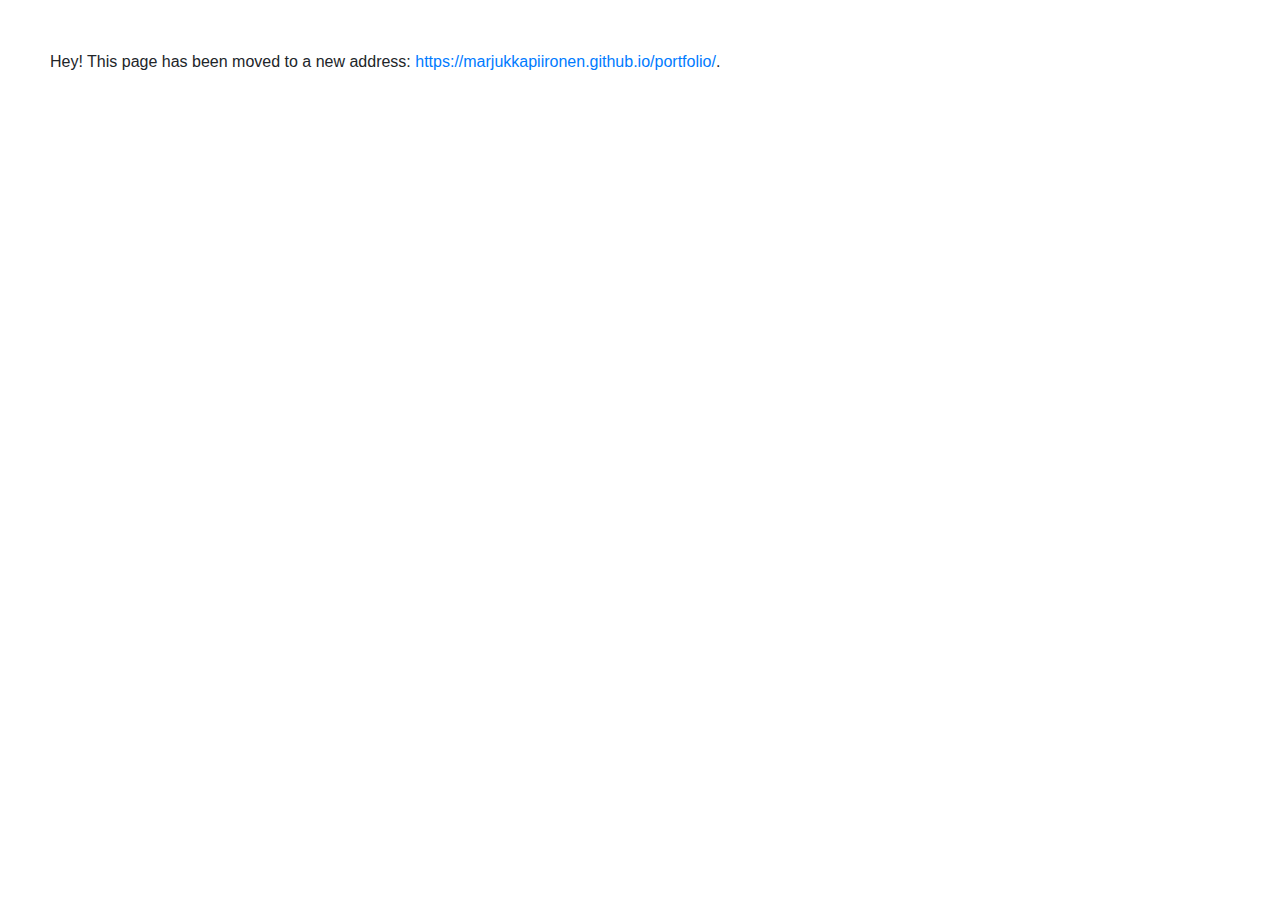
==== commit 91ed1b02: "styling" ====
--- a/index.html
+++ b/index.html
@@ -5,6 +5,8 @@
     <meta name="viewport" content="width=device-width, initial-scale=1.0">
     <link rel="stylesheet" href="https://cdn.jsdelivr.net/npm/bootstrap@4.3.1/dist/css/bootstrap.min.css" integrity="sha384-ggOyR0iXCbMQv3Xipma34MD+dH/1fQ784/j6cY/iJTQUOhcWr7x9JvoRxT2MZw1T" crossorigin="anonymous">
     <title>Page moved</title>
+
+    <style> p {margin-top: 50px; margin-left: 50px;}</style>
 </head>
 <body>
     <p>Hey! This page has been moved to a new address: <a href="https://marjukkapiironen.github.io/portfolio/">https://marjukkapiironen.github.io/portfolio/</a>.</p>
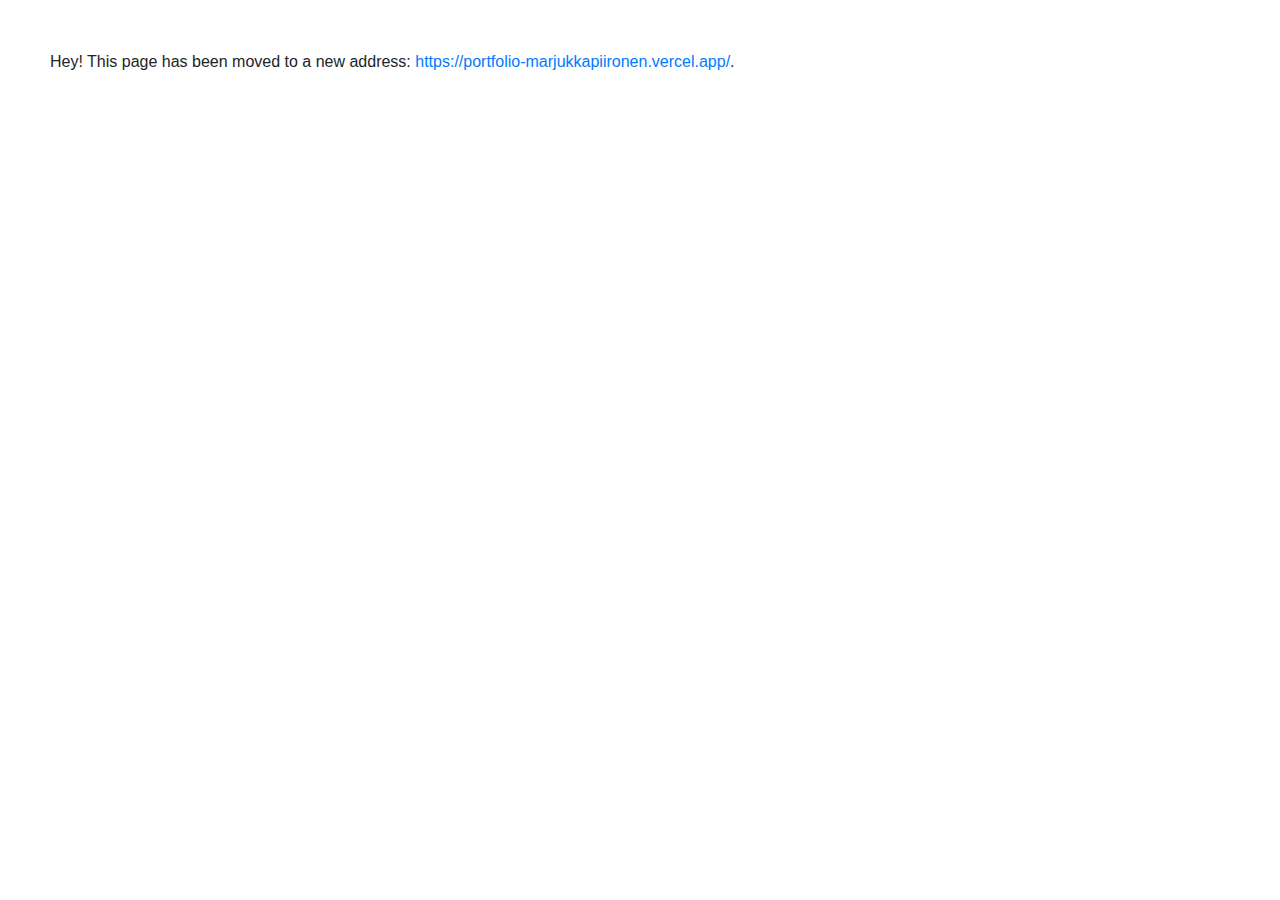
==== commit ab01e968: "." ====
--- a/index.html
+++ b/index.html
@@ -9,7 +9,7 @@
     <style> p {margin-top: 50px; margin-left: 50px;}</style>
 </head>
 <body>
-    <p>Hey! This page has been moved to a new address: <a href="https://marjukkapiironen.github.io/portfolio/">https://marjukkapiironen.github.io/portfolio/</a>.</p>
+    <p>Hey! This page has been moved to a new address: <a href="https://portfolio-marjukkapiironen.vercel.app/">https://portfolio-marjukkapiironen.vercel.app/</a>.</p>
     
 </body>
 </html>